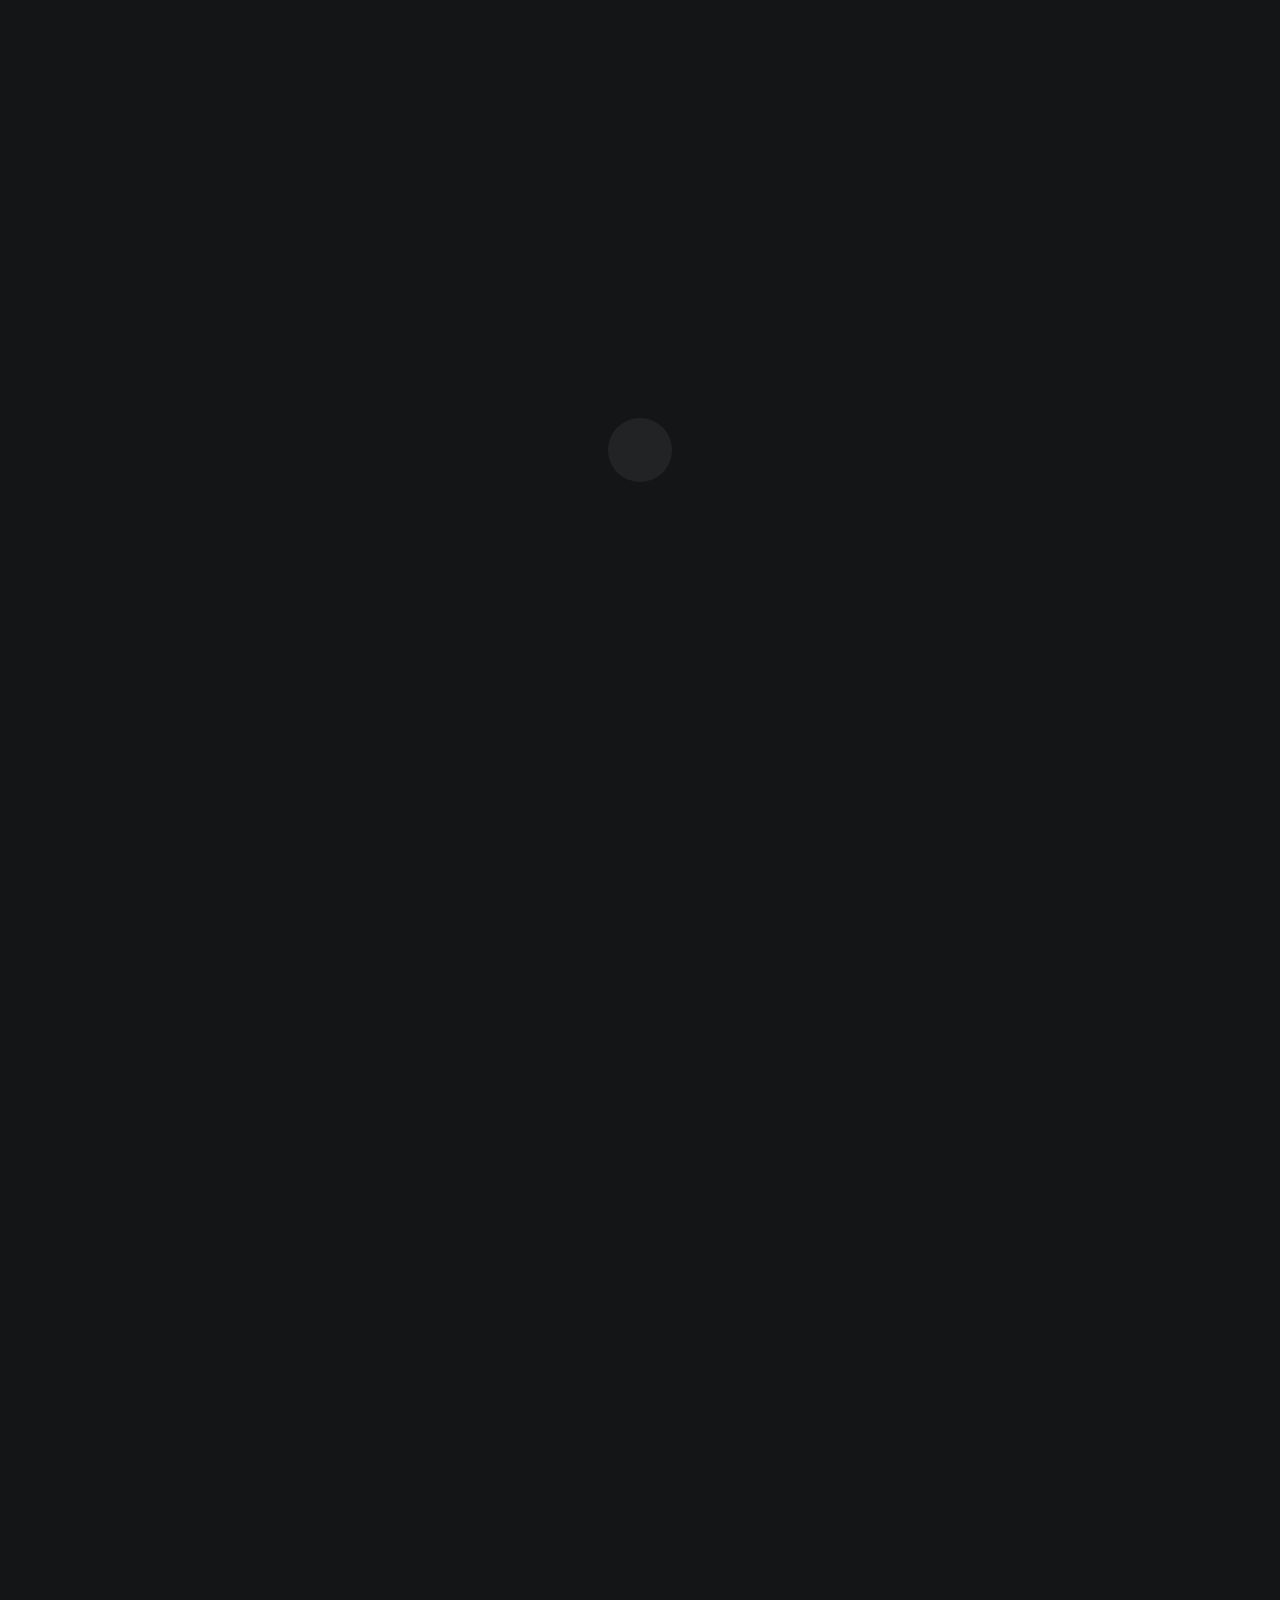
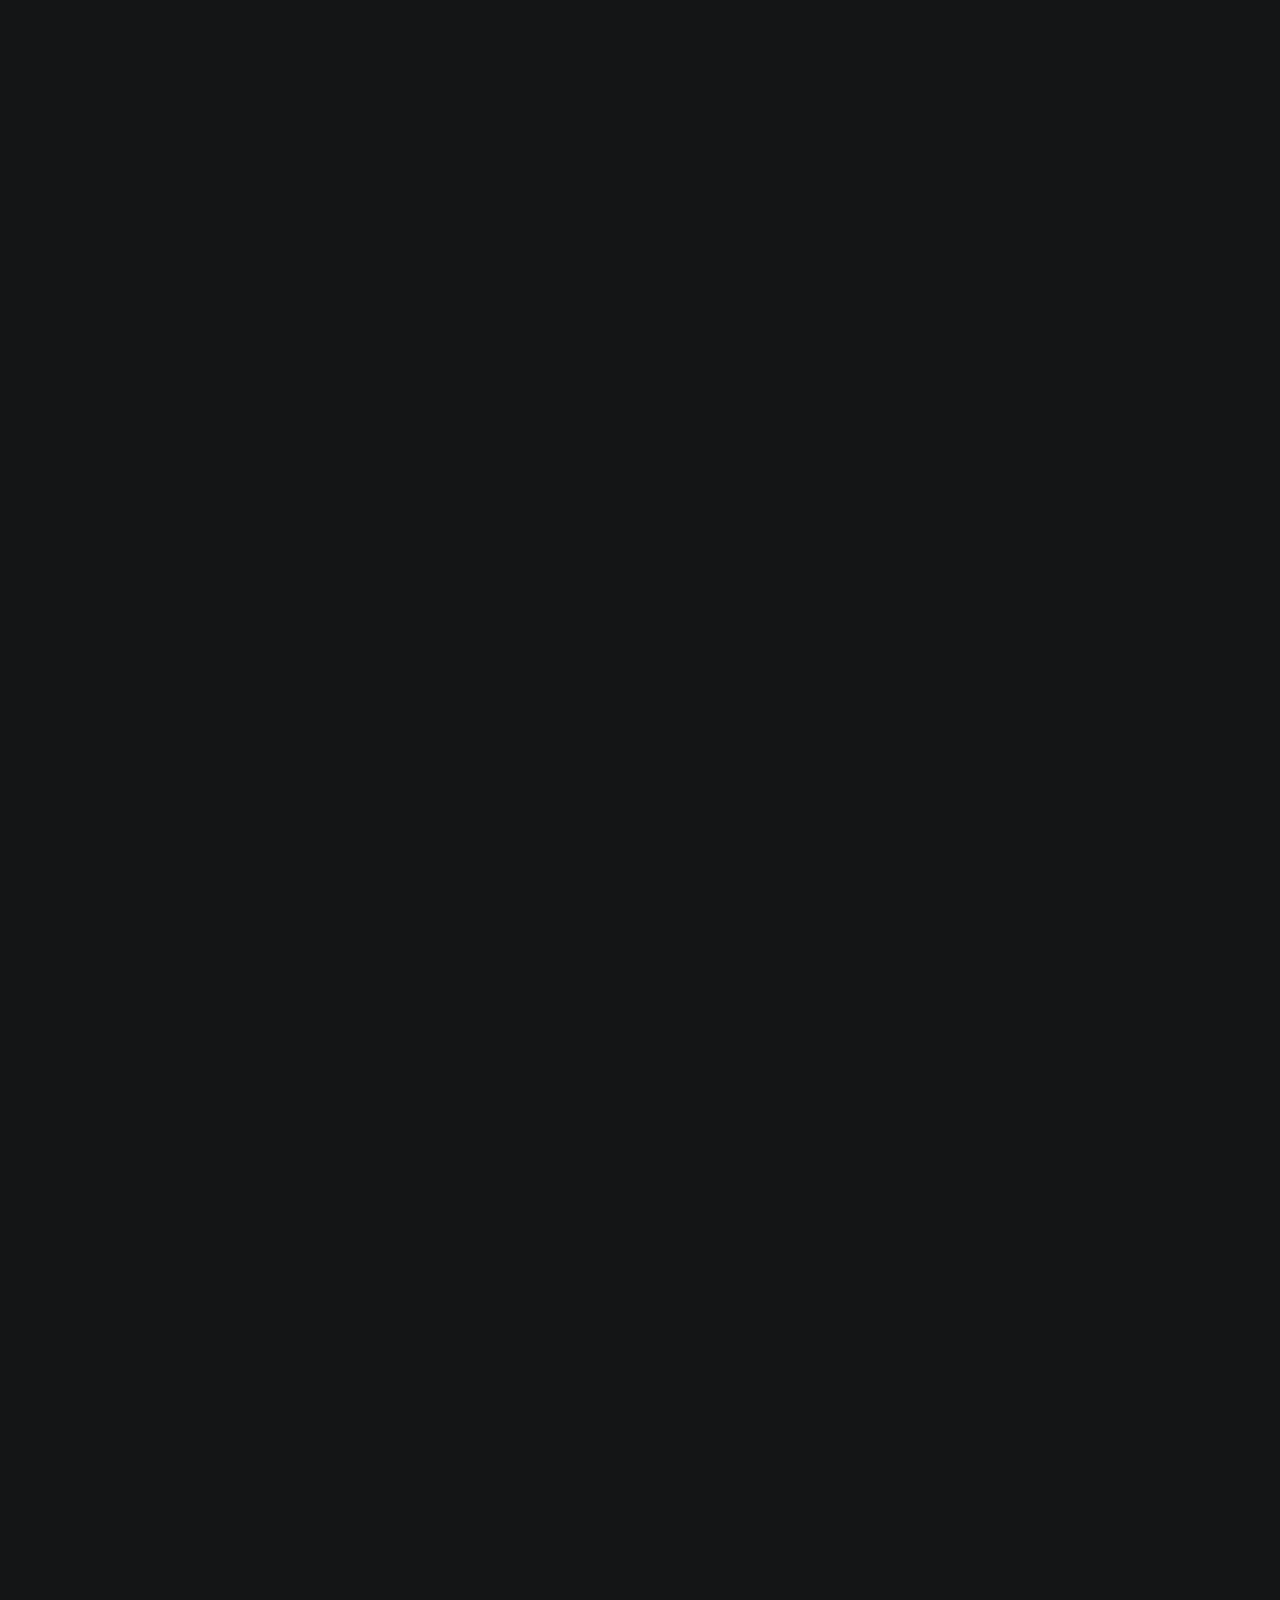
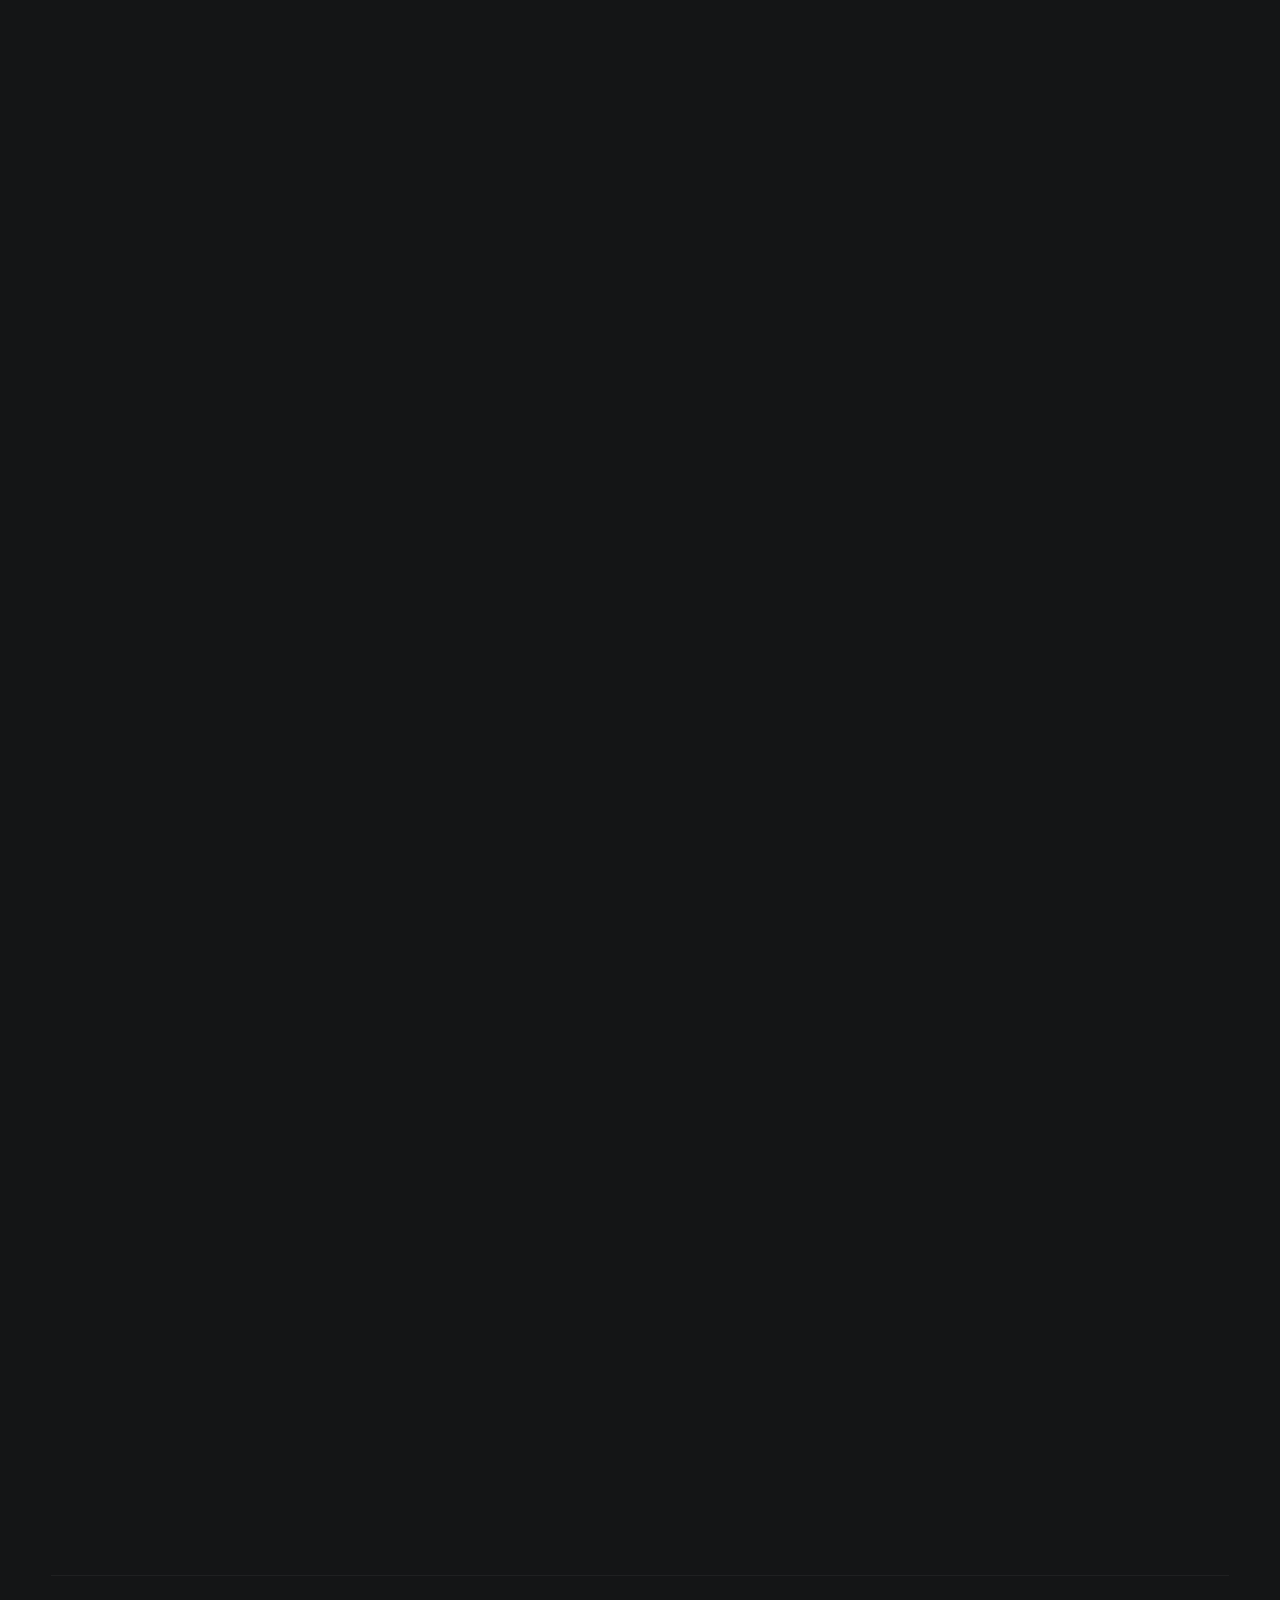
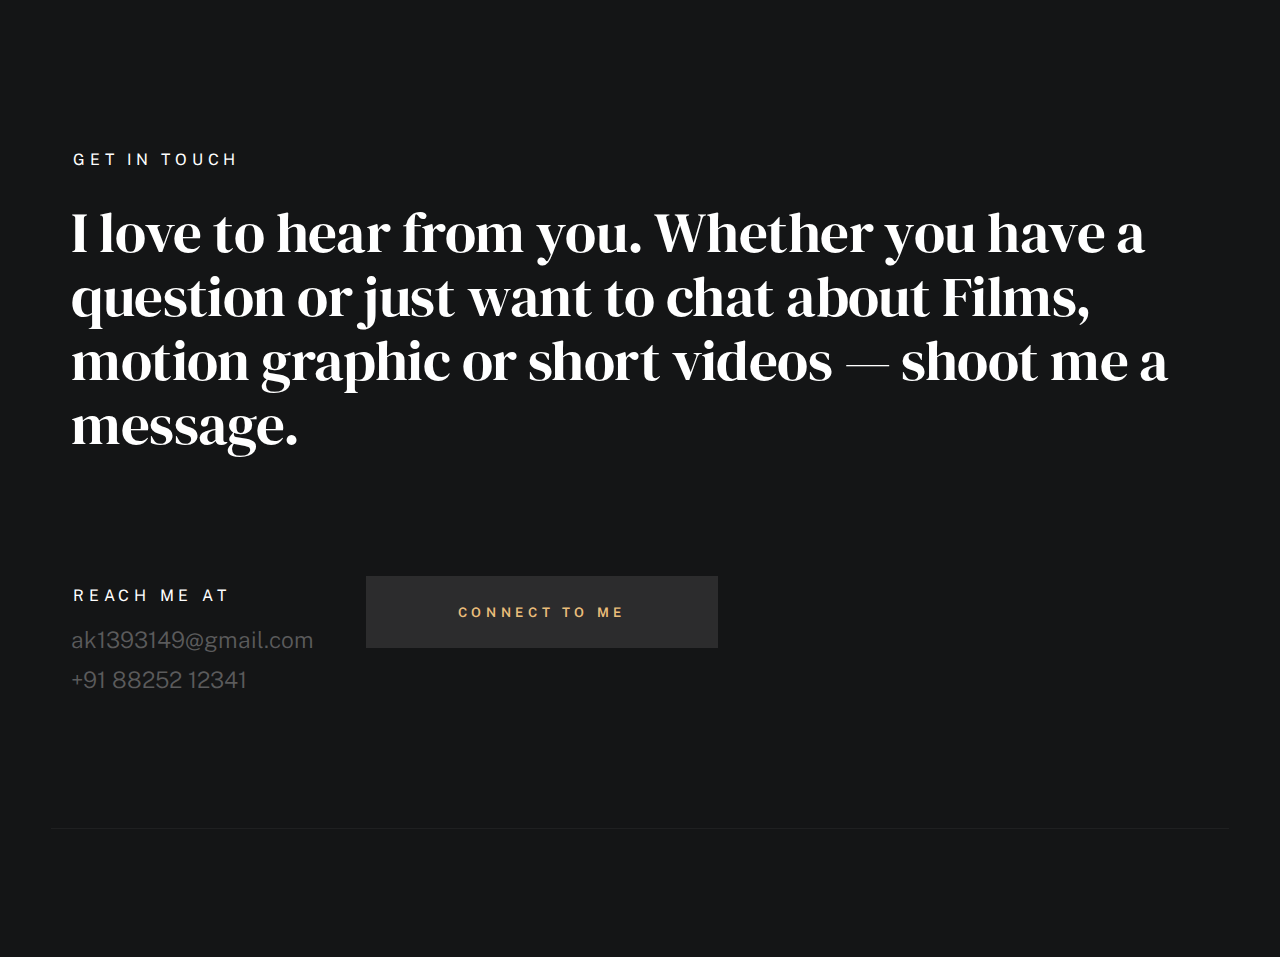
==== index.html @ c3a3ebf2 "Add files via upload" ====
<!DOCTYPE html>
<html class="no-js ss-preload" lang="en">

<head>

    <!--- basic page needs
    ================================================== -->
    <meta charset="utf-8">
    <title>Anand</title>
    <meta name="description" content="">
    <meta name="author" content="">

    <!-- mobile specific metas
    ================================================== -->
    <meta name="viewport" content="width=device-width, initial-scale=1">

    <!-- CSS
    ================================================== -->
    <link rel="stylesheet" href="css/vendor.css">
    <link rel="stylesheet" href="css/styles.css">

    <!-- favicons
    ================================================== -->
    <link rel="apple-touch-icon" sizes="180x180" href="apple-touch-icon.png">
    <link rel="icon" type="image/png" sizes="32x32" href="favicon-32x32.png">
    <link rel="icon" type="image/png" sizes="16x16" href="favicon-16x16.png">
    <link rel="manifest" href="site.webmanifest">

</head>

<body id="top">


    <!-- # preloader
    ================================================== -->
    <div id="preloader">
        <div id="loader">
        </div>
    </div>


    <!-- # page wrap
    ================================================== -->
    <div class="s-pagewrap">

        <div class="circles">
            <span></span>
            <span></span>
            <span></span>
            <span></span>
            <span></span>
        </div>


        <!-- ## site header 
        ================================================== -->
        <header class="s-header">

            <div class="header-mobile">
                <span class="mobile-home-link"><a href="index.html">ANAND.</a></span>
                <a class="mobile-menu-toggle" href="#0"><span>Menu</span></a>
            </div>

            <div class="row wide main-nav-wrap">
                <nav class="column lg-12 main-nav">
                    <ul>
                        <li><a href="index.html" class="home-link">ANAND.</a></li>
                        <li class="current"><a href="#intro" class="smoothscroll">Intro</a></li>
                        <li><a href="#about" class="smoothscroll">About</a></li>
                        <li><a href="#works" class="smoothscroll">Works</a></li>
                        <li><a href="#contact" class="smoothscroll">Let's Connect</a></li>
                    </ul>
                </nav>
            </div>

        </header> <!-- end s-header -->


        <!-- ## main content
        ==================================================- -->
        <main class="s-content">


            <!-- ### intro
            ================================================== -->
            <section id="intro" class="s-intro target-section">
                <DIV style="position: absolute;">
                    <video autoplay loop muted playsinline>
                        <source src="images/website video.mp4" type="video/mp4">
                       
                    </video>
                </DIV>

                <div class="row intro-content wide" style="position: relative; justify-content: center;">

                    <div class="column" style="position: absolute;">

                        <div class="text-pretitle with-line" style="margin-top: -254px; margin-left: -700px;">
                            <h3> Hi</h3>
                        </div>

                        <h1 class="text-huge-title" style="margin-left: -700px;">
                            I am Anand, <br>
                            <p style="font-size: xx-large;">A Video producer
                                based
                                in Delhi.</p>
                        </h1>
                    </div>

                    <ul class="intro-social">
                        <li><a href="https://www.youtube.com/@theflickers3667">Youtube</a></li>

                    </ul>

                </div> <!-- end intro content -->

                <a href="#about" class="intro-scrolldown smoothscroll">
                    <svg width="24" height="24" viewBox="0 0 24 24" xmlns="http://www.w3.org/2000/svg"
                        fill-rule="evenodd" clip-rule="evenodd">
                        <path
                            d="M11 21.883l-6.235-7.527-.765.644 7.521 9 7.479-9-.764-.645-6.236 7.529v-21.884h-1v21.883z" />
                    </svg>
                </a>

            </section> <!-- end s-intro -->


            <!-- ### about
            ================================================== -->
            <section id="about" class="s-about target-section">


                <div class="row about-info wide" data-animate-block>

                    <div class="column lg-6 md-12 about-info__pic-block">
                        <img src="images/Untitled-1.jpg" srcset="images/Untitled-1.jpg 1x, images/Untitled-1@2x.jpg 2x"
                            alt="" class="about-info__pic" data-animate-el>
                    </div>

                    <div class="column lg-6 md-12">
                        <div class="about-info__text">

                            <h2 class="text-pretitle with-line" data-animate-el>
                                About me
                            </h2>
                            <p class="attention-getter" data-animate-el>
                                With 2 years of experience as a Video Editor and Producer, the journey has been one of
                                crafting stories that captivate and inspire. Mastering tools like Adobe Premiere Pro and
                                After Effects,
                                every project becomes an opportunity to blend creativity with precision. From
                                conceptualizing ideas
                                to delivering polished visuals, each step is driven by a passion for storytelling and a
                                commitment to excellence.
                            </p>
                            <a href="https://drive.google.com/file/d/1pNOwMN_e5YkCz4mM98UyvFWpyw26BNhn/view?usp=sharing"
                                class="btn btn--medium u-fullwidth" data-animate-el>Download CV</a>

                        </div>
                    </div>
                </div> <!-- about-info -->


                <div class="row about-expertise" data-animate-block>
                    <div class="column lg-12">

                        <h2 class="text-pretitle" data-animate-el>Expertise</h2>

                        <ul class="skills-list h1" data-animate-el>
                            <li>Visual Design</li>
                            <li>Color Correction & Grading</li>
                            <li>Story narrated visual</li>
                            <li>Trend edits</li>
                            <li>Short-Form edits</li>
                            <li>On Field Experince</li>
                        </ul>

                    </div>
                </div> <!-- end about-expertise -->


                <div class="row about-timelines" data-animate-block>

                    <div class="column lg-6 tab-12">

                        <h2 class="text-pretitle" data-animate-el>
                            Experience
                        </h2>

                        <div class="timeline" data-animate-el>

                            <div class="timeline__block">
                                <div class="timeline__bullet"></div>
                                <div class="timeline__header">
                                    <h4 class="timeline__title">SouthFirst</h3>
                                        <h5 class="timeline__meta">Video Editor</h5>
                                        <p class="timeline__timeframe">2023 - 2024</p>
                                </div>
                                <div class="timeline__desc">
                                    <p>Creative and results-oriented Video Editor and Graphic
                                        Designer with a year of experience crafting engaging
                                        video content using Adobe Premiere Pro, DaVinci
                                        Resolve, and Filmora. Proven ability to edit various video
                                        formats, including interviews, features, documentaries,
                                        trailers, and event teasers. </p>
                                </div>
                            </div>

                            <div class="timeline__block">
                                <div class="timeline__bullet"></div>
                                <div class="timeline__header">
                                    <h4 class="timeline__title">Drone Destination</h4>
                                    <h5 class="timeline__meta">Video Editor</h5>
                                    <p class="timeline__timeframe">2024 - 2025</p>
                                </div>
                                <div class="timeline__desc">
                                    <p>At Drone Destination, I produced video ads focused on
                                        showcasing agricultural drones as essential tools for
                                        modern farming. Through visually compelling stories, I
                                        highlighted the drones, real-world applications, such as
                                        pesticide spraying and crop monitoring, emphasizing
                                        their impact on produvtivity and sustainability in
                                        agriculture.</p>
                                </div>
                            </div>

                        </div> <!-- end timeline -->

                    </div> <!-- end column -->

                    <div class="column lg-6 tab-12">

                        <h2 class="text-pretitle" data-animate-el>
                            Education
                        </h2>

                        <div class="timeline" data-animate-el>

                            <div class="timeline__block">
                                <div class="timeline__bullet"></div>
                                <div class="timeline__header">
                                    <h4 class="timeline__title">Bikaner Technical University</h3>
                                        <h5 class="timeline__meta">B Tech in Electronic & Communication</h5>
                                        <p class="timeline__timeframe">2018-2022</p>
                                </div>
                                <div class="timeline__desc">
                                    <p>Graduated with a B.Tech in Electronics and Communication Engineering from Bikaner
                                        Technical University, blending academic excellence with practical skills for
                                        future tech challenges.</p>
                                </div>
                            </div>
                        </div> <!-- end timeline -->

                    </div> <!-- end column -->


                </div> <!-- end about-timelines -->

            </section> <!-- end s-about -->


            <!-- ### works
            ================================================== -->
            <section id="works" class="s-works target-section">


                <div class="row works-portfolio">

                    <div class="column lg-12" data-animate-block>

                        <h2 class="text-pretitle" data-animate-el>
                            Recent Works
                        </h2>
                        <p class="h1" data-animate-el>
                            Here are some of my favorite projects I have done lately. Feel free to check them out.
                        </p>

                        <ul class="folio-list row block-lg-one-half block-stack-on-1000">

                            <li class="folio-list__item column" data-animate-el>
                                <a class="folio-list__item-link" href="#modal-01">
                                    <div class="folio-list__item-pic">
                                        <img src="images\work-1.jpg"
                                            srcset="images\work-1.jpg 1x, images\work-1.jpg 2x" alt="">
                                    </div>

                                    <div class="folio-list__item-text" >
                                        <div class="folio-list__item-cat">
                                            Marketing Campaign
                                        </div>
                                        <div class="folio-list__item-title">
                                            Delivering Happiness
                                        </div>
                                    </div>
                                </a>
                                <a class="folio-list__proj-link" href="#" title="project link">
                                    <svg width="15" height="15" viewBox="0 0 15 15" fill="none"
                                        xmlns="http://www.w3.org/2000/svg">
                                        <path
                                            d="M8.14645 3.14645C8.34171 2.95118 8.65829 2.95118 8.85355 3.14645L12.8536 7.14645C13.0488 7.34171 13.0488 7.65829 12.8536 7.85355L8.85355 11.8536C8.65829 12.0488 8.34171 12.0488 8.14645 11.8536C7.95118 11.6583 7.95118 11.3417 8.14645 11.1464L11.2929 8H2.5C2.22386 8 2 7.77614 2 7.5C2 7.22386 2.22386 7 2.5 7H11.2929L8.14645 3.85355C7.95118 3.65829 7.95118 3.34171 8.14645 3.14645Z"
                                            fill="currentColor" fill-rule="evenodd" clip-rule="evenodd"></path>
                                    </svg>
                                </a>
                            </li> <!--end folio-list__item -->


                            <li class="folio-list__item column" data-animate-el>
                                <a class="folio-list__item-link" href="#modal-02">
                                    <div class="folio-list__item-pic">
                                        <img src="images/work-2.jpg" srcset="images/work-2.jpg 1x, images/work-2.jpg 2x"
                                            alt="">
                                    </div>

                                    <div class="folio-list__item-text">
                                        <div class="folio-list__item-cat">
                                            Marketing Campaign
                                        </div>
                                        <div class="folio-list__item-title">
                                            Drone Destination For Nation
                                        </div>
                                    </div>
                                </a>
                                <a class="folio-list__proj-link" href="#" title="project link">
                                    <svg width="15" height="15" viewBox="0 0 15 15" fill="none"
                                        xmlns="http://www.w3.org/2000/svg">
                                        <path
                                            d="M8.14645 3.14645C8.34171 2.95118 8.65829 2.95118 8.85355 3.14645L12.8536 7.14645C13.0488 7.34171 13.0488 7.65829 12.8536 7.85355L8.85355 11.8536C8.65829 12.0488 8.34171 12.0488 8.14645 11.8536C7.95118 11.6583 7.95118 11.3417 8.14645 11.1464L11.2929 8H2.5C2.22386 8 2 7.77614 2 7.5C2 7.22386 2.22386 7 2.5 7H11.2929L8.14645 3.85355C7.95118 3.65829 7.95118 3.34171 8.14645 3.14645Z"
                                            fill="currentColor" fill-rule="evenodd" clip-rule="evenodd"></path>
                                    </svg>
                                </a>
                            </li> <!--end folio-list__item -->

                            <li class="folio-list__item column" data-animate-el>
                                <a class="folio-list__item-link" href="#modal-03">
                                    <div class="folio-list__item-pic">
                                        <img src="images/work-5.jpg" srcset="images/work-5.jpg 1x, images/work-5.jpg 2x"
                                            alt="">
                                    </div>

                                    <div class="folio-list__item-text">
                                        <div class="folio-list__item-cat">
                                            Branding
                                        </div>
                                        <div class="folio-list__item-title">
                                            Drone Soccer
                                        </div>
                                    </div>
                                </a>
                                <a class="folio-list__proj-link" href="#" title="project link">
                                    <svg width="15" height="15" viewBox="0 0 15 15" fill="none"
                                        xmlns="http://www.w3.org/2000/svg">
                                        <path
                                            d="M8.14645 3.14645C8.34171 2.95118 8.65829 2.95118 8.85355 3.14645L12.8536 7.14645C13.0488 7.34171 13.0488 7.65829 12.8536 7.85355L8.85355 11.8536C8.65829 12.0488 8.34171 12.0488 8.14645 11.8536C7.95118 11.6583 7.95118 11.3417 8.14645 11.1464L11.2929 8H2.5C2.22386 8 2 7.77614 2 7.5C2 7.22386 2.22386 7 2.5 7H11.2929L8.14645 3.85355C7.95118 3.65829 7.95118 3.34171 8.14645 3.14645Z"
                                            fill="currentColor" fill-rule="evenodd" clip-rule="evenodd"></path>
                                    </svg>
                                </a>
                            </li> <!--end folio-list__item -->

                            <li class="folio-list__item column" data-animate-el>
                                <a class="folio-list__item-link" href="#modal-04">
                                    <div class="folio-list__item-pic">
                                        <img src="images/work-7.jpg" srcset="images/work-7.jpg 1x, images/work-7.jpg 2x"
                                            alt="">
                                    </div>

                                    <div class="folio-list__item-text">
                                        <div class="folio-list__item-cat">
                                            Campaign
                                        </div>
                                        <div class="folio-list__item-title">
                                            A Day in life of Drone Pilot
                                        </div>
                                    </div>
                                </a>
                                <a class="folio-list__proj-link" href="#" title="project link">
                                    <svg width="15" height="15" viewBox="0 0 15 15" fill="none"
                                        xmlns="http://www.w3.org/2000/svg">
                                        <path
                                            d="M8.14645 3.14645C8.34171 2.95118 8.65829 2.95118 8.85355 3.14645L12.8536 7.14645C13.0488 7.34171 13.0488 7.65829 12.8536 7.85355L8.85355 11.8536C8.65829 12.0488 8.34171 12.0488 8.14645 11.8536C7.95118 11.6583 7.95118 11.3417 8.14645 11.1464L11.2929 8H2.5C2.22386 8 2 7.77614 2 7.5C2 7.22386 2.22386 7 2.5 7H11.2929L8.14645 3.85355C7.95118 3.65829 7.95118 3.34171 8.14645 3.14645Z"
                                            fill="currentColor" fill-rule="evenodd" clip-rule="evenodd"></path>
                                    </svg>
                                </a>
                            </li> <!--end folio-list__item -->

                            <li class="folio-list__item column" data-animate-el>
                                <a class="folio-list__item-link" href="#modal-05">
                                    <div class="folio-list__item-pic">
                                        <img src="images\Youtube-Thumbnail.png"
                                            srcset="images\Youtube-Thumbnail.png 1x, images\Youtube-Thumbnail@2x.png 2x"
                                            alt="">
                                    </div>

                                    <div class="folio-list__item-text">
                                        <div class="folio-list__item-cat">
                                            Branding
                                        </div>
                                        <div class="folio-list__item-title">
                                            Drone As A Service
                                        </div>
                                    </div>
                                </a>
                                <a class="folio-list__proj-link" href="#" title="project link">
                                    <svg width="15" height="15" viewBox="0 0 15 15" fill="none"
                                        xmlns="http://www.w3.org/2000/svg">
                                        <path
                                            d="M8.14645 3.14645C8.34171 2.95118 8.65829 2.95118 8.85355 3.14645L12.8536 7.14645C13.0488 7.34171 13.0488 7.65829 12.8536 7.85355L8.85355 11.8536C8.65829 12.0488 8.34171 12.0488 8.14645 11.8536C7.95118 11.6583 7.95118 11.3417 8.14645 11.1464L11.2929 8H2.5C2.22386 8 2 7.77614 2 7.5C2 7.22386 2.22386 7 2.5 7H11.2929L8.14645 3.85355C7.95118 3.65829 7.95118 3.34171 8.14645 3.14645Z"
                                            fill="currentColor" fill-rule="evenodd" clip-rule="evenodd"></path>
                                    </svg>
                                </a>
                            </li> <!--end folio-list__item -->

                            <li class="folio-list__item column" data-animate-el>
                                <a class="folio-list__item-link" href="#modal-06">
                                    <div class="folio-list__item-pic">
                                        <img src="images\9sgfTWLQNeM-HD.jpg"
                                            srcset="images\9sgfTWLQNeM-HD.jpg 1x, images\9sgfTWLQNeM-HD@2x.jpg 2x"
                                            alt="">
                                    </div>

                                    <div class="folio-list__item-text">
                                        <div class="folio-list__item-cat">
                                            Event
                                        </div>
                                        <div class="folio-list__item-title">
                                            Dakshin Dialogue
                                        </div>
                                    </div>
                                </a>
                                <a class="folio-list__proj-link" href="#" title="project link">
                                    <svg width="15" height="15" viewBox="0 0 15 15" fill="none"
                                        xmlns="http://www.w3.org/2000/svg">
                                        <path
                                            d="M8.14645 3.14645C8.34171 2.95118 8.65829 2.95118 8.85355 3.14645L12.8536 7.14645C13.0488 7.34171 13.0488 7.65829 12.8536 7.85355L8.85355 11.8536C8.65829 12.0488 8.34171 12.0488 8.14645 11.8536C7.95118 11.6583 7.95118 11.3417 8.14645 11.1464L11.2929 8H2.5C2.22386 8 2 7.77614 2 7.5C2 7.22386 2.22386 7 2.5 7H11.2929L8.14645 3.85355C7.95118 3.65829 7.95118 3.34171 8.14645 3.14645Z"
                                            fill="currentColor" fill-rule="evenodd" clip-rule="evenodd"></path>
                                    </svg>
                                </a>
                            </li> <!--end folio-list__item -->

                        </ul> <!-- end folio-list -->

                    </div> <!-- end column -->


                    <!-- Modal Templates Popup
                    -------------------------------------------- -->
                    <div id="modal-01" hidden>
                        <div class="modal-popup">
                            <iframe width="680" height="400"
                                src="https://www.youtube.com/embed/qj01UfMies8?si=K8HGJIHTJq2I_jTQ"
                                title="YouTube video player" frameborder="0"
                                allow="accelerometer; autoplay; clipboard-write; encrypted-media; gyroscope; picture-in-picture; web-share"
                                referrerpolicy="strict-origin-when-cross-origin" allowfullscreen></iframe>

                            <div class="modal-popup__desc">
                                <h5>Delivering Happiness</h5>
                                <p>A glimpse into the challenges and daily struggles faced by drone pilots, from
                                    navigating tough terrains to ensuring precise operations while managing high
                                    expectations in the field.</p>

                            </div>


                        </div>
                    </div> <!-- end modal -->

                    <div id="modal-02" hidden>
                        <div class="modal-popup">
                            <iframe width="680" height="400"
                                src="https://www.youtube.com/embed/IWspkZFmJpk?si=AS71inFYf1FEcQk-"
                                title="YouTube video player" frameborder="0"
                                allow="accelerometer; autoplay; clipboard-write; encrypted-media; gyroscope; picture-in-picture; web-share"
                                referrerpolicy="strict-origin-when-cross-origin" allowfullscreen></iframe>

                            <div class="modal-popup__desc">
                                <h5>Drone Destination for nation</h5>
                                <p>Showcasing the services offered by Drone Destination, including drone spraying,
                                    mapping, and other industry applications using advanced drone technology.</p>
                                <ul class="modal-popup__cat">

                                </ul>
                            </div>


                        </div>
                    </div> <!-- end modal -->

                    <div id="modal-03" hidden>
                        <div class="modal-popup">
                            <iframe width="666" height="400"
                                src="https://www.youtube.com/embed/QzObsvUPhao?si=-vImqeY_A4L1MFry"
                                title="YouTube video player" frameborder="0"
                                allow="accelerometer; autoplay; clipboard-write; encrypted-media; gyroscope; picture-in-picture; web-share"
                                referrerpolicy="strict-origin-when-cross-origin" allowfullscreen></iframe>

                            <div class="modal-popup__desc">
                                <h5>Drone Soccer</h5>
                                <p>An introduction to drone soccer, a thrilling fusion of technology and sport where
                                    players pilot drones to compete in high-energy matches, combining skill, strategy,
                                    and innovation.</p>
                                <ul class="modal-popup__cat">

                                </ul>
                            </div>


                        </div>
                    </div> <!-- end modal -->

                    <div id="modal-04" hidden>
                        <div class="modal-popup">
                            <iframe width="680" height="400"
                                src="https://www.youtube.com/embed/P3LfGLjENaY?si=kN7FemUQbqdZZh46"
                                title="YouTube video player" frameborder="0"
                                allow="accelerometer; autoplay; clipboard-write; encrypted-media; gyroscope; picture-in-picture; web-share"
                                referrerpolicy="strict-origin-when-cross-origin" allowfullscreen></iframe>

                            <div class="modal-popup__desc">
                                <h5>A Day in a life of Drone Pilot</h5>
                                <p>A testimonial from a drone pilot, sharing their experiences, insights, and the impact
                                    of drone technology on their work and professional growth.</p>
                                <ul class="modal-popup__cat">

                                </ul>
                            </div>

                            <a href="https://www.behance.net/" class="modal-popup__details">Project link</a>
                        </div>
                    </div> <!-- end modal -->

                    <div id="modal-05" hidden>
                        <div class="modal-popup">

                            <iframe width="680"
                                src="https://drive.google.com/file/d/1Dz0Vs3dAZ1tOgmxb8ZimrnYjg-tjRcDU/preview"
                                width="640" height="480" allow="autoplay"></iframe>

                            <div class="modal-popup__desc">
                                <h5>Drone As A Service</h5>
                                <p>An overview of Drone as a Service (DaaS), highlighting its role in providing scalable
                                    drone solutions for industries such as agriculture, infrastructure, and logistics
                                    through on-demand drone operations and data services.</p>
                                <ul class="modal-popup__cat">

                                </ul>
                            </div>


                        </div>
                    </div> <!-- end modal -->

                    <div id="modal-06" hidden>
                        <div class="modal-popup">
                            <iframe width="680" height="400"
                                src="https://www.youtube.com/embed/9sgfTWLQNeM?si=iGHq1jE9bOVcG290"
                                title="YouTube video player" frameborder="0"
                                allow="accelerometer; autoplay; clipboard-write; encrypted-media; gyroscope; picture-in-picture; web-share"
                                referrerpolicy="strict-origin-when-cross-origin" allowfullscreen></iframe>

                            <div class="modal-popup__desc">
                                <h5>Dakshin Dialogues</h5>
                                <p>Dakshin Dialogues by South First is a platform fostering meaningful conversations on
                                    pressing issues in South India, featuring insights from experts, thought leaders,
                                    and stakeholders across various domains.</p>
                                <ul class="modal-popup__cat">
                                    <li>Branding</li>
                                    <li>Product Design</li>
                                </ul>
                            </div>

                            
                        </div>
                    </div> <!-- end modal -->

                </div> <!-- end works-portfolio -->


                <div class="row testimonials">
                    <div class="column lg-12" data-animate-block>

                        <div class="swiper-container testimonial-slider" data-animate-el>

                            <div class="swiper-wrapper">

                                <div class="testimonial-slider__slide swiper-slide">
                                    <div class="testimonial-slider__author" style="width: 425px;">
                                        <img style="height: 180px; width: 190px; margin-left: 100px;"
                                            src="images/The-south-First-Logo-South-First (1).png" alt="Author image"
                                            class="testimonial-slider__avatar">

                                    </div>

                                </div> <!-- end testimonial-slider__slide -->

                                <div class="testimonial-slider__slide swiper-slide">
                                    <div style="height: 257px; width: 411px;" class="testimonial-slider__author">
                                        <img style="height: 257px; width: 250px; margin-top: -43px; margin-left: 100px;"
                                            src="images\DD Everything Drones-03.png" alt="Author image"
                                            class="testimonial-slider__avatar">
                                    </div>
                                </div>
                            </div>
                            </div>
                    </div></div>



            </section> <!-- end s-works -->


            <!-- ### contact
            ================================================== -->
            <section id="contact" class="s-contact target-section">

                <div class="row contact-top">
                    <div class="column lg-12">
                        <h2 class="text-pretitle">
                            Get In Touch
                        </h2>

                        <p class="h1">
                            I love to hear from you.
                            Whether you have a question or just
                            want to chat about Films, motion graphic or short videos — shoot me a message.
                        </p>
                    </div>
                </div> <!-- end contact-top -->

                <div class="row contact-bottom">
                    <div class="column lg-3 md-5 tab-6 stack-on-550 contact-block">
                        <h3 class="text-pretitle">Reach me at</h3>
                        <p class="contact-links">
                            <a href="mailto:ak1393149@gmail.com" class="mailtoui">ak1393149@gmail.com</a> <br>
                            <a href="tel:+91 88252 12341">+91 88252 12341</a>
                        </p>
                    </div>
                    <div class="column lg-4 md-12 contact-block">
                        <a href="mailto:ak1393149@gmail.com"
                            class="mailtoui btn btn--medium u-fullwidth contact-btn">Connect to me</a>
                    </div>
                </div> <!-- end contact-bottom -->

            </section> <!-- end contact -->

        </main> <!-- end s-content -->


        <!-- ## footer
        ================================================== -->
        <footer class="s-footer">


            <div class="ss-go-top">
                <a class="smoothscroll" title="Back to Top" href="#top">
                    <svg xmlns="http://www.w3.org/2000/svg" viewBox="0 0 24 24" fill-rule="evenodd" clip-rule="evenodd">
                        <path
                            d="M11 2.206l-6.235 7.528-.765-.645 7.521-9 7.479 9-.764.646-6.236-7.53v21.884h-1v-21.883z" />
                    </svg>
                </a>
            </div>
    </div>

    </footer> <!-- end s-footer -->

    </div> <!-- end -s-pagewrap -->


    <!-- Java Script
    ================================================== -->
    <script src="js/plugins.js"></script>
    <script src="js/main.js"></script>

</body>

</html>
---- css/vendor.css ----
/* ===================================================================
 * Theme Third-party Stylesheets
 * Template Ver. 1.0.0
 * 02-16-2021
 * -------------------------------------------------------------------
 *
 * TOC:
 * 
 * # PrismJS 1.20.0
 * # Swiper 6.4.5
 * # Basiclightbox
 * 
 * ------------------------------------------------------------------- */



/* ===================================================================
 * # PrismJS 1.20.0
 *   https://prismjs.com/download.html#themes=prism-tomorrow&languages=markup+css+clike+javascript+markup-templating+php
 *   
 *   prism.js tomorrow night eighties for JavaScript, CoffeeScript, CSS and HTML
 *   Based on https://github.com/chriskempson/tomorrow-theme
 *   @author Rose Pritchard
 * ------------------------------------------------------------------- */

code[class*="language-"],
pre[class*="language-"] {
    color           : #ccc;
    background      : none;
    font-family     : var(--font-mono);
    font-size       : calc(var(--text-size) * 0.9444);
    text-align      : left;
    white-space     : pre;
    word-spacing    : normal;
    word-break      : normal;
    word-wrap       : normal;
    line-height     : var(--vspace-1);
    -moz-tab-size   : 4;
    -o-tab-size     : 4;
    tab-size        : 4;
    -webkit-hyphens : none;
    -moz-hyphens    : none;
    -ms-hyphens     : none;
    hyphens         : none;
}

/* Code blocks */

pre[class*="language-"] {
    padding  : var(--vspace-0_5) 0 var(--vspace-1);
    margin   : 0;
    overflow : auto;
}

:not(pre)>code[class*="language-"],
pre[class*="language-"] {
    background : #2d2d2d;
}

/* Inline code */

:not(pre)>code[class*="language-"] {
    padding     : .1em;
    white-space : normal;
}

.token.comment,
.token.block-comment,
.token.prolog,
.token.doctype,
.token.cdata {
    color : #999;
}

.token.punctuation {
    color : #ccc;
}

.token.tag,
.token.attr-name,
.token.namespace,
.token.deleted {
    color : #e2777a;
}

.token.function-name {
    color : #6196cc;
}

.token.boolean,
.token.number,
.token.function {
    color : #f08d49;
}

.token.property,
.token.class-name,
.token.constant,
.token.symbol {
    color : #f8c555;
}

.token.selector,
.token.important,
.token.atrule,
.token.keyword,
.token.builtin {
    color : #cc99cd;
}

.token.string,
.token.char,
.token.attr-value,
.token.regex,
.token.variable {
    color : #7ec699;
}

.token.operator,
.token.entity,
.token.url {
    color : #67cdcc;
}

.token.important,
.token.bold {
    font-weight : bold;
}

.token.italic {
    font-style : italic;
}

.token.entity {
    cursor : help;
}

.token.inserted {
    color : green;
}



/* ===================================================================
 * # Swiper 6.4.5
 *   Most modern mobile touch slider and framework with hardware accelerated transitions
 *   https://swiperjs.com
 *
 *   Copyright 2014-2020 Vladimir Kharlampidi
 *
 *   Released under the MIT License
 *
 *   Released on: December 18, 2020
 * ------------------------------------------------------------------- */

@font-face {
    font-family : "swiper-icons";
    src         : url("data:application/font-woff;charset=utf-8;base64, [base64]//wADZ2x5ZgAAAywAAADMAAAD2MHtryVoZWFkAAABbAAAADAAAAA2E2+eoWhoZWEAAAGcAAAAHwAAACQC9gDzaG10eAAAAigAAAAZAAAArgJkABFsb2NhAAAC0AAAAFoAAABaFQAUGG1heHAAAAG8AAAAHwAAACAAcABAbmFtZQAAA/gAAAE5AAACXvFdBwlwb3N0AAAFNAAAAGIAAACE5s74hXjaY2BkYGAAYpf5Hu/j+W2+MnAzMYDAzaX6QjD6/4//Bxj5GA8AuRwMYGkAPywL13jaY2BkYGA88P8Agx4j+/8fQDYfA1AEBWgDAIB2BOoAeNpjYGRgYNBh4GdgYgABEMnIABJzYNADCQAACWgAsQB42mNgYfzCOIGBlYGB0YcxjYGBwR1Kf2WQZGhhYGBiYGVmgAFGBiQQkOaawtDAoMBQxXjg/wEGPcYDDA4wNUA2CCgwsAAAO4EL6gAAeNpj2M0gyAACqxgGNWBkZ2D4/wMA+xkDdgAAAHjaY2BgYGaAYBkGRgYQiAHyGMF8FgYHIM3DwMHABGQrMOgyWDLEM1T9/w8UBfEMgLzE////P/5//f/V/xv+r4eaAAeMbAxwIUYmIMHEgKYAYjUcsDAwsLKxc3BycfPw8jEQA/[base64]/uznmfPFBNODM2K7MTQ45YEAZqGP81AmGGcF3iPqOop0r1SPTaTbVkfUe4HXj97wYE+yNwWYxwWu4v1ugWHgo3S1XdZEVqWM7ET0cfnLGxWfkgR42o2PvWrDMBSFj/IHLaF0zKjRgdiVMwScNRAoWUoH78Y2icB/yIY09An6AH2Bdu/UB+yxopYshQiEvnvu0dURgDt8QeC8PDw7Fpji3fEA4z/PEJ6YOB5hKh4dj3EvXhxPqH/SKUY3rJ7srZ4FZnh1PMAtPhwP6fl2PMJMPDgeQ4rY8YT6Gzao0eAEA409DuggmTnFnOcSCiEiLMgxCiTI6Cq5DZUd3Qmp10vO0LaLTd2cjN4fOumlc7lUYbSQcZFkutRG7g6JKZKy0RmdLY680CDnEJ+UMkpFFe1RN7nxdVpXrC4aTtnaurOnYercZg2YVmLN/d/gczfEimrE/fs/bOuq29Zmn8tloORaXgZgGa78yO9/cnXm2BpaGvq25Dv9S4E9+5SIc9PqupJKhYFSSl47+Qcr1mYNAAAAeNptw0cKwkAAAMDZJA8Q7OUJvkLsPfZ6zFVERPy8qHh2YER+3i/BP83vIBLLySsoKimrqKqpa2hp6+jq6RsYGhmbmJqZSy0sraxtbO3sHRydnEMU4uR6yx7JJXveP7WrDycAAAAAAAH//wACeNpjYGRgYOABYhkgZgJCZgZNBkYGLQZtIJsFLMYAAAw3ALgAeNolizEKgDAQBCchRbC2sFER0YD6qVQiBCv/H9ezGI6Z5XBAw8CBK/m5iQQVauVbXLnOrMZv2oLdKFa8Pjuru2hJzGabmOSLzNMzvutpB3N42mNgZGBg4GKQYzBhYMxJLMlj4GBgAYow/P/PAJJhLM6sSoWKfWCAAwDAjgbRAAB42mNgYGBkAIIbCZo5IPrmUn0hGA0AO8EFTQAA") format("woff");
    font-weight : 400;
    font-style  : normal;
}

:root {
    --swiper-theme-color : #007aff;
}

.swiper-container {
    margin-left  : auto;
    margin-right : auto;
    position     : relative;
    overflow     : hidden;
    list-style   : none;
    padding      : 0;
    /* Fix of Webkit flickering */
    z-index      : 1;
}

.swiper-container-vertical>.swiper-wrapper {
    flex-direction : column;
}

.swiper-wrapper {
    position            : relative;
    width               : 100%;
    height              : 100%;
    z-index             : 1;
    display             : flex;
    transition-property : transform;
    box-sizing          : content-box;
}

.swiper-container-android .swiper-slide,
.swiper-wrapper {
    transform : translate3d(0px, 0, 0);
}

.swiper-container-multirow>.swiper-wrapper {
    flex-wrap : wrap;
}

.swiper-container-multirow-column>.swiper-wrapper {
    flex-wrap      : wrap;
    flex-direction : column;
}

.swiper-container-free-mode>.swiper-wrapper {
    transition-timing-function : ease-out;
    margin                     : 0 auto;
}

.swiper-slide {
    flex-shrink         : 0;
    width               : 100%;
    height              : 100%;
    position            : relative;
    transition-property : transform;
}

.swiper-slide-invisible-blank {
    visibility : hidden;
}

/* Auto Height */

.swiper-container-autoheight,
.swiper-container-autoheight .swiper-slide {
    height : auto;
}

.swiper-container-autoheight .swiper-wrapper {
    align-items         : flex-start;
    transition-property : transform, height;
}

/* 3D Effects */

.swiper-container-3d {
    perspective : 1200px;
}

.swiper-container-3d .swiper-wrapper,
.swiper-container-3d .swiper-slide,
.swiper-container-3d .swiper-slide-shadow-left,
.swiper-container-3d .swiper-slide-shadow-right,
.swiper-container-3d .swiper-slide-shadow-top,
.swiper-container-3d .swiper-slide-shadow-bottom,
.swiper-container-3d .swiper-cube-shadow {
    transform-style : preserve-3d;
}

.swiper-container-3d .swiper-slide-shadow-left,
.swiper-container-3d .swiper-slide-shadow-right,
.swiper-container-3d .swiper-slide-shadow-top,
.swiper-container-3d .swiper-slide-shadow-bottom {
    position       : absolute;
    left           : 0;
    top            : 0;
    width          : 100%;
    height         : 100%;
    pointer-events : none;
    z-index        : 10;
}

.swiper-container-3d .swiper-slide-shadow-left {
    background-image : linear-gradient(to left, rgba(0, 0, 0, 0.5), rgba(0, 0, 0, 0));
}

.swiper-container-3d .swiper-slide-shadow-right {
    background-image : linear-gradient(to right, rgba(0, 0, 0, 0.5), rgba(0, 0, 0, 0));
}

.swiper-container-3d .swiper-slide-shadow-top {
    background-image : linear-gradient(to top, rgba(0, 0, 0, 0.5), rgba(0, 0, 0, 0));
}

.swiper-container-3d .swiper-slide-shadow-bottom {
    background-image : linear-gradient(to bottom, rgba(0, 0, 0, 0.5), rgba(0, 0, 0, 0));
}

/* CSS Mode */

.swiper-container-css-mode>.swiper-wrapper {
    overflow           : auto;
    scrollbar-width    : none;
    /* For Firefox */
    -ms-overflow-style : none;
    /* For Internet Explorer and Edge */
}

.swiper-container-css-mode>.swiper-wrapper::-webkit-scrollbar {
    display : none;
}

.swiper-container-css-mode>.swiper-wrapper>.swiper-slide {
    scroll-snap-align : start start;
}

.swiper-container-horizontal.swiper-container-css-mode>.swiper-wrapper {
    scroll-snap-type : x mandatory;
}

.swiper-container-vertical.swiper-container-css-mode>.swiper-wrapper {
    scroll-snap-type : y mandatory;
}

:root {
    --swiper-navigation-size   : 44px;
    /*
    --swiper-navigation-color  : var(--swiper-theme-color);
    */
}

.swiper-button-prev,
.swiper-button-next {
    position        : absolute;
    top             : 50%;
    width           : calc(var(--swiper-navigation-size) / 44 * 27);
    height          : var(--swiper-navigation-size);
    margin-top      : calc(-1 * var(--swiper-navigation-size) / 2);
    z-index         : 10;
    cursor          : pointer;
    display         : flex;
    align-items     : center;
    justify-content : center;
    color           : var(--swiper-navigation-color, var(--swiper-theme-color));
}

.swiper-button-prev.swiper-button-disabled,
.swiper-button-next.swiper-button-disabled {
    opacity        : 0.35;
    cursor         : auto;
    pointer-events : none;
}

.swiper-button-prev:after,
.swiper-button-next:after {
    font-family    : swiper-icons;
    font-size      : var(--swiper-navigation-size);
    text-transform : none !important;
    letter-spacing : 0;
    text-transform : none;
    font-variant   : initial;
    line-height    : 1;
}

.swiper-button-prev,
.swiper-container-rtl .swiper-button-next {
    left  : 10px;
    right : auto;
}

.swiper-button-prev:after,
.swiper-container-rtl .swiper-button-next:after {
    content : "prev";
}

.swiper-button-next,
.swiper-container-rtl .swiper-button-prev {
    right : 10px;
    left  : auto;
}

.swiper-button-next:after,
.swiper-container-rtl .swiper-button-prev:after {
    content : "next";
}

.swiper-button-prev.swiper-button-white,
.swiper-button-next.swiper-button-white {
    --swiper-navigation-color : #ffffff;
}

.swiper-button-prev.swiper-button-black,
.swiper-button-next.swiper-button-black {
    --swiper-navigation-color : #000000;
}

.swiper-button-lock {
    display : none;
}

:root {
    /*
    --swiper-pagination-color: var(--swiper-theme-color);
    */
}

.swiper-pagination {
    position   : absolute;
    text-align : center;
    transition : 300ms opacity;
    transform  : translate3d(0, 0, 0);
    z-index    : 10;
}

.swiper-pagination.swiper-pagination-hidden {
    opacity : 0;
}

/* Common Styles */

.swiper-pagination-fraction,
.swiper-pagination-custom,
.swiper-container-horizontal>.swiper-pagination-bullets {
    bottom : 10px;
    left   : 0;
    width  : 100%;
}

/* Bullets */

.swiper-pagination-bullets-dynamic {
    overflow  : hidden;
    font-size : 0;
}

.swiper-pagination-bullets-dynamic .swiper-pagination-bullet {
    transform : scale(0.33);
    position  : relative;
}

.swiper-pagination-bullets-dynamic .swiper-pagination-bullet-active {
    transform : scale(1);
}

.swiper-pagination-bullets-dynamic .swiper-pagination-bullet-active-main {
    transform : scale(1);
}

.swiper-pagination-bullets-dynamic .swiper-pagination-bullet-active-prev {
    transform : scale(0.66);
}

.swiper-pagination-bullets-dynamic .swiper-pagination-bullet-active-prev-prev {
    transform : scale(0.33);
}

.swiper-pagination-bullets-dynamic .swiper-pagination-bullet-active-next {
    transform : scale(0.66);
}

.swiper-pagination-bullets-dynamic .swiper-pagination-bullet-active-next-next {
    transform : scale(0.33);
}

.swiper-pagination-bullet {
    width         : 8px;
    height        : 8px;
    display       : inline-block;
    border-radius : 100%;
    background    : #000;
    opacity       : 0.2;
}

button.swiper-pagination-bullet {
    border             : none;
    margin             : 0;
    padding            : 0;
    box-shadow         : none;
    -webkit-appearance : none;
    -moz-appearance    : none;
    appearance         : none;
}

.swiper-pagination-clickable .swiper-pagination-bullet {
    cursor : pointer;
}

.swiper-pagination-bullet-active {
    opacity    : 1;
    background : var(--swiper-pagination-color, var(--swiper-theme-color));
}

.swiper-container-vertical>.swiper-pagination-bullets {
    right     : 10px;
    top       : 50%;
    transform : translate3d(0px, -50%, 0);
}

.swiper-container-vertical>.swiper-pagination-bullets .swiper-pagination-bullet {
    margin  : 6px 0;
    display : block;
}

.swiper-container-vertical>.swiper-pagination-bullets.swiper-pagination-bullets-dynamic {
    top       : 50%;
    transform : translateY(-50%);
    width     : 8px;
}

.swiper-container-vertical>.swiper-pagination-bullets.swiper-pagination-bullets-dynamic .swiper-pagination-bullet {
    display    : inline-block;
    transition : 200ms transform, 200ms top;
}

.swiper-container-horizontal>.swiper-pagination-bullets .swiper-pagination-bullet {
    margin : 0 4px;
}

.swiper-container-horizontal>.swiper-pagination-bullets.swiper-pagination-bullets-dynamic {
    left        : 50%;
    transform   : translateX(-50%);
    white-space : nowrap;
}

.swiper-container-horizontal>.swiper-pagination-bullets.swiper-pagination-bullets-dynamic .swiper-pagination-bullet {
    transition : 200ms transform, 200ms left;
}

.swiper-container-horizontal.swiper-container-rtl>.swiper-pagination-bullets-dynamic .swiper-pagination-bullet {
    transition : 200ms transform, 200ms right;
}

/* Progress */

.swiper-pagination-progressbar {
    background : rgba(0, 0, 0, 0.25);
    position   : absolute;
}

.swiper-pagination-progressbar .swiper-pagination-progressbar-fill {
    background       : var(--swiper-pagination-color, var(--swiper-theme-color));
    position         : absolute;
    left             : 0;
    top              : 0;
    width            : 100%;
    height           : 100%;
    transform        : scale(0);
    transform-origin : left top;
}

.swiper-container-rtl .swiper-pagination-progressbar .swiper-pagination-progressbar-fill {
    transform-origin : right top;
}

.swiper-container-horizontal>.swiper-pagination-progressbar,
.swiper-container-vertical>.swiper-pagination-progressbar.swiper-pagination-progressbar-opposite {
    width  : 100%;
    height : 4px;
    left   : 0;
    top    : 0;
}

.swiper-container-vertical>.swiper-pagination-progressbar,
.swiper-container-horizontal>.swiper-pagination-progressbar.swiper-pagination-progressbar-opposite {
    width  : 4px;
    height : 100%;
    left   : 0;
    top    : 0;
}

.swiper-pagination-white {
    --swiper-pagination-color : #ffffff;
}

.swiper-pagination-black {
    --swiper-pagination-color : #000000;
}

.swiper-pagination-lock {
    display : none;
}

/* Scrollbar */

.swiper-scrollbar {
    border-radius    : 10px;
    position         : relative;
    -ms-touch-action : none;
    background       : rgba(0, 0, 0, 0.1);
}

.swiper-container-horizontal>.swiper-scrollbar {
    position : absolute;
    left     : 1%;
    bottom   : 3px;
    z-index  : 50;
    height   : 5px;
    width    : 98%;
}

.swiper-container-vertical>.swiper-scrollbar {
    position : absolute;
    right    : 3px;
    top      : 1%;
    z-index  : 50;
    width    : 5px;
    height   : 98%;
}

.swiper-scrollbar-drag {
    height        : 100%;
    width         : 100%;
    position      : relative;
    background    : rgba(0, 0, 0, 0.5);
    border-radius : 10px;
    left          : 0;
    top           : 0;
}

.swiper-scrollbar-cursor-drag {
    cursor : move;
}

.swiper-scrollbar-lock {
    display : none;
}

.swiper-zoom-container {
    width           : 100%;
    height          : 100%;
    display         : flex;
    justify-content : center;
    align-items     : center;
    text-align      : center;
}

.swiper-zoom-container>img,
.swiper-zoom-container>svg,
.swiper-zoom-container>canvas {
    max-width  : 100%;
    max-height : 100%;
    object-fit : contain;
}

.swiper-slide-zoomed {
    cursor : move;
}

/* Preloader */

:root {
    /*
    --swiper-preloader-color: var(--swiper-theme-color);
    */
}

.swiper-lazy-preloader {
    width            : 42px;
    height           : 42px;
    position         : absolute;
    left             : 50%;
    top              : 50%;
    margin-left      : -21px;
    margin-top       : -21px;
    z-index          : 10;
    transform-origin : 50%;
    animation        : swiper-preloader-spin 1s infinite linear;
    box-sizing       : border-box;
    border           : 4px solid var(--swiper-preloader-color, var(--swiper-theme-color));
    border-radius    : 50%;
    border-top-color : transparent;
}

.swiper-lazy-preloader-white {
    --swiper-preloader-color : #fff;
}

.swiper-lazy-preloader-black {
    --swiper-preloader-color : #000;
}

@keyframes swiper-preloader-spin {
    100% {
        transform : rotate(360deg);
    }
}

/* a11y */

.swiper-container .swiper-notification {
    position       : absolute;
    left           : 0;
    top            : 0;
    pointer-events : none;
    opacity        : 0;
    z-index        : -1000;
}

.swiper-container-fade.swiper-container-free-mode .swiper-slide {
    transition-timing-function : ease-out;
}

.swiper-container-fade .swiper-slide {
    pointer-events      : none;
    transition-property : opacity;
}

.swiper-container-fade .swiper-slide .swiper-slide {
    pointer-events : none;
}

.swiper-container-fade .swiper-slide-active,
.swiper-container-fade .swiper-slide-active .swiper-slide-active {
    pointer-events : auto;
}

.swiper-container-cube {
    overflow : visible;
}

.swiper-container-cube .swiper-slide {
    pointer-events              : none;
    -webkit-backface-visibility : hidden;
    backface-visibility         : hidden;
    z-index                     : 1;
    visibility                  : hidden;
    transform-origin            : 0 0;
    width                       : 100%;
    height                      : 100%;
}

.swiper-container-cube .swiper-slide .swiper-slide {
    pointer-events : none;
}

.swiper-container-cube.swiper-container-rtl .swiper-slide {
    transform-origin : 100% 0;
}

.swiper-container-cube .swiper-slide-active,
.swiper-container-cube .swiper-slide-active .swiper-slide-active {
    pointer-events : auto;
}

.swiper-container-cube .swiper-slide-active,
.swiper-container-cube .swiper-slide-next,
.swiper-container-cube .swiper-slide-prev,
.swiper-container-cube .swiper-slide-next+.swiper-slide {
    pointer-events : auto;
    visibility     : visible;
}

.swiper-container-cube .swiper-slide-shadow-top,
.swiper-container-cube .swiper-slide-shadow-bottom,
.swiper-container-cube .swiper-slide-shadow-left,
.swiper-container-cube .swiper-slide-shadow-right {
    z-index                     : 0;
    -webkit-backface-visibility : hidden;
    backface-visibility         : hidden;
}

.swiper-container-cube .swiper-cube-shadow {
    position       : absolute;
    left           : 0;
    bottom         : 0px;
    width          : 100%;
    height         : 100%;
    background     : #000;
    opacity        : 0.6;
    -webkit-filter : blur(50px);
    filter         : blur(50px);
    z-index        : 0;
}

.swiper-container-flip {
    overflow : visible;
}

.swiper-container-flip .swiper-slide {
    pointer-events              : none;
    -webkit-backface-visibility : hidden;
    backface-visibility         : hidden;
    z-index                     : 1;
}

.swiper-container-flip .swiper-slide .swiper-slide {
    pointer-events : none;
}

.swiper-container-flip .swiper-slide-active,
.swiper-container-flip .swiper-slide-active .swiper-slide-active {
    pointer-events : auto;
}

.swiper-container-flip .swiper-slide-shadow-top,
.swiper-container-flip .swiper-slide-shadow-bottom,
.swiper-container-flip .swiper-slide-shadow-left,
.swiper-container-flip .swiper-slide-shadow-right {
    z-index                     : 0;
    -webkit-backface-visibility : hidden;
    backface-visibility         : hidden;
}



/* ===================================================================
 * # Basiclightbox
 *
 *
 * ------------------------------------------------------------------- */

.basicLightbox {
    position        : fixed;
    display         : flex;
    justify-content : center;
    align-items     : center;
    top             : 0;
    left            : 0;
    width           : 100%;
    height          : 100vh;
    background      : var(--color-body);
    opacity         : 0.01;
    transition      : opacity 0.4s ease;
    z-index         : 1000;
    will-change     : opacity;
}

.basicLightbox::after {
    content             : "";
    position            : absolute;
    top                 : 1.8rem;
    right               : 1.8rem;
    width               : 2em;
    height              : 2em;
    background          : url(../images/icons/icon-close.svg);
    background-position : center;
    background-size     : 1.8rem 1.8rem;
    background-repeat   : no-repeat;
    cursor              : pointer;
}

.basicLightbox--visible {
    opacity : 1;
}

.basicLightbox__placeholder {
    max-width   : 100%;
    transform   : scale(0.9);
    transition  : all 0.4s ease;
    z-index     : 1;
    will-change : transform;
    opacity     : 0;
}

.basicLightbox__placeholder>iframe:first-child:last-child,
.basicLightbox__placeholder>img:first-child:last-child,
.basicLightbox__placeholder>video:first-child:last-child {
    display    : block;
    position   : absolute;
    top        : 0;
    right      : 0;
    bottom     : 0;
    left       : 0;
    margin     : auto;
    max-width  : 95%;
    max-height : 95%;
}

.basicLightbox__placeholder>iframe:first-child:last-child,
.basicLightbox__placeholder>video:first-child:last-child {
    pointer-events : auto;
}

.basicLightbox__placeholder>img:first-child:last-child,
.basicLightbox__placeholder>video:first-child:last-child {
    width  : auto;
    height : auto;
}

.basicLightbox--iframe .basicLightbox__placeholder,
.basicLightbox--img .basicLightbox__placeholder,
.basicLightbox--video .basicLightbox__placeholder {
    width          : 100%;
    height         : 100%;
    pointer-events : none;
}

.basicLightbox--visible .basicLightbox__placeholder {
    transform : scale(1);
    opacity   : 1;
}
---- css/styles.css ----
/* =================================================================== 
 * Luther Main Stylesheet
 * Template Ver. 1.0.0
 * 02-15-2021
 * ------------------------------------------------------------------
 *
 * TOC:
 *
 * # SETTINGS
 *      ## fonts 
 *      ## colors
 *      ## spacing and typescale
 *      ## grid variables
 * # NORMALIZE
 * # BASE SETUP
 * # GRID
 *      ## large screen devices 
 *      ## medium screen devices 
 *      ## tablet devices 
 *      ## mobile devices 
 *      ## small screen devices 
 *      ## additional column stackpoints 
 * # UTILITY CLASSES
 * # TYPOGRAPHY 
 *      ## base type styles
 *      ## additional typography & helper classes
 *      ## lists
 *      ## spacing
 * # PRELOADER
 * # FORM
 *      ## style placeholder text
 *      ## change autocomplete styles in Chrome
 * # BUTTONS
 * # TABLE
 * # COMPONENTS
 *      ## pagination
 *      ## alert box 
 *      ## skillbars 
 *      ## stats tabs
 * # PROJECT-WIDE SHARED STYLES
 *      ## media classes
 *      ## theme-specific typography classes
 *      ## MailtoUI style overrides
 * # PAGE WRAP
 *      ## circles
 * # SITE HEADER
 *      ## main navigation
 *      ## mobile menu toggle
 * # INTRO
 *      ## intro social
 *      ## intro scrolldown
 * # ABOUT
 *      ## about info
 *      ## about expertise
 *      ## about timelines
 * # WORKS
 *      ## works portfolio
 *      ## modal popup
 *      ## testimonials
 *      ## testimonial slider 
 * # CONTACT
 * # FOOTER
 *      ## copyright
 *      ## go top
 *
 * ------------------------------------------------------------------ */


/* ===================================================================
 * # SETTINGS
 *
 *
 * ------------------------------------------------------------------- */

/* ------------------------------------------------------------------- 
 * ## fonts 
 * ------------------------------------------------------------------- */
@import url("https://fonts.googleapis.com/css2?family=DM+Serif+Display&family=DM+Serif+Text:ital@0;1&family=Public+Sans:ital,wght@0,300;0,400;0,500;0,600;0,700;1,300;1,400;1,500;1,600;1,700&display=swap");

:root {

    --font-1 : "Public Sans", sans-serif;
    --font-2 : "DM Serif Display", serif;

    /* monospace
    */
    --font-mono : Consolas, "Andale Mono", Courier, "Courier New", monospace;
}

/* ------------------------------------------------------------------- 
 * ## colors
 * ------------------------------------------------------------------- */
:root {

    /* color-1(#eabe7c)
     * color-2(#23967f)
     */
    --color-1 : hsla(36, 72%, 70%, 1);
    --color-2 : hsla(168, 62%, 36%, 1);

    /* theme color variations
     */
    --color-1-lighter : hsla(36, 72%, 90%, 1);
    --color-1-light   : hsla(36, 72%, 80%, 1);
    --color-1-dark    : hsla(36, 72%, 60%, 1);
    --color-1-darker  : hsla(36, 72%, 50%, 1);
    --color-2-lighter : hsla(168, 62%, 56%, 1);
    --color-2-light   : hsla(168, 62%, 46%, 1);
    --color-2-dark    : hsla(168, 62%, 26%, 1);
    --color-2-darker  : hsla(168, 62%, 16%, 1);

    /* feedback colors
     * color-error(#ffd1d2), color-success(#c8e675), 
     * color-info(#d7ecfb), color-notice(#fff099)
     */
    --color-error           : hsla(359, 100%, 91%, 1);
    --color-success         : hsla(76, 69%, 68%, 1);
    --color-info            : hsla(205, 82%, 91%, 1);
    --color-notice          : hsla(51, 100%, 80%, 1);
    --color-error-content   : hsla(359, 50%, 50%, 1);
    --color-success-content : hsla(76, 29%, 28%, 1);
    --color-info-content    : hsla(205, 32%, 31%, 1);
    --color-notice-content  : hsla(51, 30%, 30%, 1);

    /* shades 
     * generated using 
     * Tint & Shade Generator 
     * (https://maketintsandshades.com/)
     */
    --color-black   : #000000;
    --color-gray-19 : #020202;
    --color-gray-18 : #040404;
    --color-gray-17 : #060607;
    --color-gray-16 : #080809;
    --color-gray-15 : #0a0b0b;
    --color-gray-14 : #0c0d0d;
    --color-gray-13 : #0e0f0f;
    --color-gray-12 : #101112;
    --color-gray-11 : #121314;
    --color-gray-10 : #141516;
    --color-gray-9  : #2c2c2d;
    --color-gray-8  : #434445;
    --color-gray-7  : #5b5b5c;
    --color-gray-6  : #727373;
    --color-gray-5  : #8a8a8b;
    --color-gray-4  : #a1a1a2;
    --color-gray-3  : #b9b9b9;
    --color-gray-2  : #d0d0d0;
    --color-gray-1  : #e8e8e8;
    --color-white   : #ffffff;

    /* text
     */
    --color-text        : var(--color-gray-4);
    --color-text-dark   : var(--color-white);
    --color-text-light  : var(--color-gray-7);
    --color-placeholder : var(--color-gray-7);

    /* buttons
     */
    --color-btn                    : var(--color-gray-9);
    --color-btn-text               : var(--color-1);
    --color-btn-hover              : var(--color-white);
    --color-btn-hover-text         : var(--color-black);
    --color-btn-primary            : var(--color-1-dark);
    --color-btn-primary-text       : var(--color-black);
    --color-btn-primary-hover      : var(--color-1-darker);
    --color-btn-primary-hover-text : var(--color-black);
    --color-btn-stroke             : var(--color-white);
    --color-btn-stroke-text        : var(--color-white);
    --color-btn-stroke-hover       : var(--color-white);
    --color-btn-stroke-hover-text  : var(--color-black);

    /* preloader
     */
    --color-preloader-bg : var(--color-gray-10);
    --color-loader       : white;
    --color-loader-light : rgba(255, 255, 255, 0.1);

    /* others
     */
    --color-body    : var(--color-gray-10);
    --color-border  : rgba(255, 255, 255, .05);
    --border-radius : 3px;
}

/* ------------------------------------------------------------------- 
 * ## spacing and typescale
 * ------------------------------------------------------------------- */
:root {

    /* spacing
     * base font size: 19px 
     * vertical space unit : 32px
     */
    --base-size      : 62.5%;
    --multiplier     : 1;
    --base-font-size : calc(1.9rem * var(--multiplier));
    --space          : calc(3.2rem * var(--multiplier));

    /* vertical spacing 
     */
    --vspace-0_125 : calc(0.125 * var(--space));
    --vspace-0_25  : calc(0.25 * var(--space));
    --vspace-0_375 : calc(0.375 * var(--space));
    --vspace-0_5   : calc(0.5 * var(--space));
    --vspace-0_625 : calc(0.625 * var(--space));
    --vspace-0_75  : calc(0.75 * var(--space));
    --vspace-0_875 : calc(0.875 * var(--space));
    --vspace-1     : calc(var(--space));
    --vspace-1_25  : calc(1.25 * var(--space));
    --vspace-1_5   : calc(1.5 * var(--space));
    --vspace-1_75  : calc(1.75 * var(--space));
    --vspace-2     : calc(2 * var(--space));
    --vspace-2_5   : calc(2.5 * var(--space));
    --vspace-3     : calc(3 * var(--space));
    --vspace-3_5   : calc(3.5 * var(--space));
    --vspace-4     : calc(4 * var(--space));
    --vspace-4_5   : calc(4.5 * var(--space));
    --vspace-5     : calc(5 * var(--space));

    /* type scale
     * ratio 1:2 | base: 19px
     * -------------------------------------------------------
     *
     * --text-display-3 = (81.70px)
     * --text-display-2 = (68.08px)
     * --text-display-1 = (56.73px)
     * --text-xxxl      = (47.28px)
     * --text-xxl       = (39.40px)
     * --text-xl        = (32.83px)
     * --text-lg        = (27.36px)
     * --text-md        = (22.80px)
     * --text-size      = (19.00px) BASE
     * --text-sm        = (15.83px)
     * --text-xs        = (13.19px)
     *
     * ---------------------------------------------------------
     */
    --text-scale-ratio : 1.2;
    --text-size        : var(--base-font-size);
    --text-xs          : calc((var(--text-size) / var(--text-scale-ratio)) / var(--text-scale-ratio));
    --text-sm          : calc(var(--text-xs) * var(--text-scale-ratio));
    --text-md          : calc(var(--text-sm) * var(--text-scale-ratio) * var(--text-scale-ratio));
    --text-lg          : calc(var(--text-md) * var(--text-scale-ratio));
    --text-xl          : calc(var(--text-lg) * var(--text-scale-ratio));
    --text-xxl         : calc(var(--text-xl) * var(--text-scale-ratio));
    --text-xxxl        : calc(var(--text-xxl) * var(--text-scale-ratio));
    --text-display-1   : calc(var(--text-xxxl) * var(--text-scale-ratio));
    --text-display-2   : calc(var(--text-display-1) * var(--text-scale-ratio));
    --text-display-3   : calc(var(--text-display-2) * var(--text-scale-ratio));

    /* default button height
     */
    --vspace-btn : var(--vspace-2);
}

/* on mobile devices below 600px, change the value of '--multiplier' 
 * to adjust the values of base font size and vertical space unit.
 */
@media screen and (max-width: 600px) {
    :root {
        --multiplier : .875;
    }
}

/* ------------------------------------------------------------------- 
 * ## grid variables
 * ------------------------------------------------------------------- */
:root {

    /* widths for rows and containers
     */
    --width-full     : 100%;
    --width-max      : 1200px;
    --width-wide     : 1400px;
    --width-wider    : 1600px;
    --width-widest   : 1800px;
    --width-narrow   : 1000px;
    --width-narrower : 800px;
    --width-grid-max : var(--width-max);

    /* gutter
     */
    --gutter : 2rem;
}

/* on medium screen devices
 */
@media screen and (max-width: 1200px) {
    :root {
        --gutter : 1.6rem;
    }
}

/* on mobile devices
 */
@media screen and (max-width: 600px) {
    :root {
        --gutter : 1rem;
    }
}



/* ====================================================================
 * # NORMALIZE
 *
 *
 * --------------------------------------------------------------------
 * normalize.css v8.0.1 | MIT License |
 * github.com/necolas/normalize.css
 * -------------------------------------------------------------------- */

html {
    line-height              : 1.15;
    -webkit-text-size-adjust : 100%;
}

body {
    margin : 0;
}

main {
    display : block;
}

h1 {
    font-size : 2em;
    margin    : 0.67em 0;
}

hr {
    box-sizing : content-box;
    height     : 0;
    overflow   : visible;
}

pre {
    font-family : monospace, monospace;
    font-size   : 1em;
}

a {
    background-color : transparent;
}

abbr[title] {
    border-bottom   : none;
    text-decoration : underline;
    text-decoration : underline dotted;
}

b,
strong {
    font-weight : bolder;
}

code,
kbd,
samp {
    font-family : monospace, monospace;
    font-size   : 1em;
}

small {
    font-size : 80%;
}

sub,
sup {
    font-size      : 75%;
    line-height    : 0;
    position       : relative;
    vertical-align : baseline;
}

sub {
    bottom : -0.25em;
}

sup {
    top : -0.5em;
}

img {
    border-style : none;
}

button,
input,
optgroup,
select,
textarea {
    font-family : inherit;
    font-size   : 100%;
    line-height : 1.15;
    margin      : 0;
}

button,
input {
    overflow : visible;
}

button,
select {
    text-transform : none;
}

button,
[type="button"],
[type="reset"],
[type="submit"] {
    -webkit-appearance : button;
}

button::-moz-focus-inner,
[type="button"]::-moz-focus-inner,
[type="reset"]::-moz-focus-inner,
[type="submit"]::-moz-focus-inner {
    border-style : none;
    padding      : 0;
}

button:-moz-focusring,
[type="button"]:-moz-focusring,
[type="reset"]:-moz-focusring,
[type="submit"]:-moz-focusring {
    outline : 1px dotted ButtonText;
}

fieldset {
    padding : 0.35em 0.75em 0.625em;
}

legend {
    box-sizing  : border-box;
    color       : inherit;
    display     : table;
    max-width   : 100%;
    padding     : 0;
    white-space : normal;
}

progress {
    vertical-align : baseline;
}

textarea {
    overflow : auto;
}

[type="checkbox"],
[type="radio"] {
    box-sizing : border-box;
    padding    : 0;
}

[type="number"]::-webkit-inner-spin-button,
[type="number"]::-webkit-outer-spin-button {
    height : auto;
}

[type="search"] {
    -webkit-appearance : textfield;
    outline-offset     : -2px;
}

[type="search"]::-webkit-search-decoration {
    -webkit-appearance : none;
}

::-webkit-file-upload-button {
    -webkit-appearance : button;
    font               : inherit;
}

details {
    display : block;
}

summary {
    display : list-item;
}

template {
    display : none;
}

[hidden] {
    display : none;
}



/* ===================================================================
 * # BASE SETUP
 *
 *
 * ------------------------------------------------------------------- */

html {
    font-size  : var(--base-size);
    box-sizing : border-box;
}

*,
*::before,
*::after {
    box-sizing : inherit;
}

html,
body {
    height : 100%;
}

body {
    background-color            : var(--color-body);
    -webkit-overflow-scrolling  : touch;
    -webkit-text-size-adjust    : 100%;
    -webkit-tap-highlight-color : rgba(0, 0, 0, 0);
    -webkit-font-smoothing      : antialiased;
    -moz-osx-font-smoothing     : grayscale;
}

p {
    font-size      : inherit;
    text-rendering : optimizeLegibility;
}

a {
    text-decoration : none;
}

svg,
img,
video {
    max-width : 100%;
    height    : auto;
}

pre {
    overflow : auto;
}

div, dl, dt, dd, ul, ol, li, h1, h2, h3, h4, h5, h6, pre, form, p, blockquote, th, td {
    margin  : 0;
    padding : 0;
}

input[type="email"],
input[type="number"],
input[type="search"],
input[type="text"],
input[type="tel"],
input[type="url"],
input[type="password"],
textarea {
    -webkit-appearance : none;
    -moz-appearance    : none;
    appearance         : none;
}



/* ===================================================================
 * # GRID v4.0.0
 *
 *
 *   -----------------------------------------------------------------
 * - Grid breakpoints are based on MAXIMUM WIDTH media queries, 
 *   meaning they apply to that one breakpoint and ALL THOSE BELOW IT.
 * - Grid columns without a specified width will automatically layout 
 *   as equal width columns.
 *
 * - BLOCK GRID columns(columns inside BLOCK GRID containers) are 
 *   equally-sized columns define at parent/row level. 
 *   A BLOCK GRID container's class attribute value begins with "block-".
 *
 * ------------------------------------------------------------------- */

/* row 
 */
.row {
    width     : 92%;
    max-width : var(--width-grid-max);
    margin    : 0 auto;
    display   : flex;
    flex-flow : row wrap;
}

.row .row {
    width        : auto;
    max-width    : none;
    margin-left  : calc(var(--gutter) * -1);
    margin-right : calc(var(--gutter) * -1);
}

/* column
 */
.column {
    display : block;
    flex    : 1 1 0%;
    padding : 0 var(--gutter);
}

.collapse>.column,
.column.collapse {
    padding : 0;
}

/* row utility classes
 */
.row.row-wrap {
    flex-wrap : wrap;
}

.row.row-nowrap {
    flex-wrap : nowrap;
}

.row.row-y-top {
    align-items : flex-start;
}

.row.row-y-bottom {
    align-items : flex-end;
}

.row.row-y-center {
    align-items : center;
}

.row.row-stretch {
    align-items : stretch;
}

.row.row-baseline {
    align-items : baseline;
}

.row.row-x-left {
    justify-content : flex-start;
}

.row.row-x-right {
    justify-content : flex-end;
}

.row.row-x-center {
    justify-content : center;
}

/* --------------------------------------------------------------------
 * ## large screen devices 
 * -------------------------------------------------------------------- */
.lg-1 {
    flex  : none;
    width : 8.33333%;
}

.lg-2 {
    flex  : none;
    width : 16.66667%;
}

.lg-3 {
    flex  : none;
    width : 25%;
}

.lg-4 {
    flex  : none;
    width : 33.33333%;
}

.lg-5 {
    flex  : none;
    width : 41.66667%;
}

.lg-6 {
    flex  : none;
    width : 50%;
}

.lg-7 {
    flex  : none;
    width : 58.33333%;
}

.lg-8 {
    flex  : none;
    width : 66.66667%;
}

.lg-9 {
    flex  : none;
    width : 75%;
}

.lg-10 {
    flex  : none;
    width : 83.33333%;
}

.lg-11 {
    flex  : none;
    width : 91.66667%;
}

.lg-12 {
    flex  : none;
    width : 100%;
}

.block-lg-one-eight>.column {
    flex  : none;
    width : 12.5%;
}

.block-lg-one-sixth>.column {
    flex  : none;
    width : 16.66667%;
}

.block-lg-one-fifth>.column {
    flex  : none;
    width : 20%;
}

.block-lg-one-fourth>.column {
    flex  : none;
    width : 25%;
}

.block-lg-one-third>.column {
    flex  : none;
    width : 33.33333%;
}

.block-lg-one-half>.column {
    flex  : none;
    width : 50%;
}

.block-lg-whole>.column {
    flex  : none;
    width : 100%;
}

/* --------------------------------------------------------------------
 * ## medium screen devices 
 * -------------------------------------------------------------------- */
@media screen and (max-width: 1200px) {
    .md-1 {
        flex  : none;
        width : 8.33333%;
    }

    .md-2 {
        flex  : none;
        width : 16.66667%;
    }

    .md-3 {
        flex  : none;
        width : 25%;
    }

    .md-4 {
        flex  : none;
        width : 33.33333%;
    }

    .md-5 {
        flex  : none;
        width : 41.66667%;
    }

    .md-6 {
        flex  : none;
        width : 50%;
    }

    .md-7 {
        flex  : none;
        width : 58.33333%;
    }

    .md-8 {
        flex  : none;
        width : 66.66667%;
    }

    .md-9 {
        flex  : none;
        width : 75%;
    }

    .md-10 {
        flex  : none;
        width : 83.33333%;
    }

    .md-11 {
        flex  : none;
        width : 91.66667%;
    }

    .md-12 {
        flex  : none;
        width : 100%;
    }

    .block-md-one-eight>.column {
        flex  : none;
        width : 12.5%;
    }

    .block-md-one-sixth>.column {
        flex  : none;
        width : 16.66667%;
    }

    .block-md-one-fifth>.column {
        flex  : none;
        width : 20%;
    }

    .block-md-one-fourth>.column {
        flex  : none;
        width : 25%;
    }

    .block-md-one-third>.column {
        flex  : none;
        width : 33.33333%;
    }

    .block-md-one-half>.column {
        flex  : none;
        width : 50%;
    }

    .block-md-whole>.column {
        flex  : none;
        width : 100%;
    }

    .hide-on-md {
        display : none;
    }
}

/* --------------------------------------------------------------------
 * ## tablet devices 
 * -------------------------------------------------------------------- */
@media screen and (max-width: 800px) {
    .tab-1 {
        flex  : none;
        width : 8.33333%;
    }

    .tab-2 {
        flex  : none;
        width : 16.66667%;
    }

    .tab-3 {
        flex  : none;
        width : 25%;
    }

    .tab-4 {
        flex  : none;
        width : 33.33333%;
    }

    .tab-5 {
        flex  : none;
        width : 41.66667%;
    }

    .tab-6 {
        flex  : none;
        width : 50%;
    }

    .tab-7 {
        flex  : none;
        width : 58.33333%;
    }

    .tab-8 {
        flex  : none;
        width : 66.66667%;
    }

    .tab-9 {
        flex  : none;
        width : 75%;
    }

    .tab-10 {
        flex  : none;
        width : 83.33333%;
    }

    .tab-11 {
        flex  : none;
        width : 91.66667%;
    }

    .tab-12 {
        flex  : none;
        width : 100%;
    }

    .block-tab-one-eight>.column {
        flex  : none;
        width : 12.5%;
    }

    .block-tab-one-sixth>.column {
        flex  : none;
        width : 16.66667%;
    }

    .block-tab-one-fifth>.column {
        flex  : none;
        width : 20%;
    }

    .block-tab-one-fourth>.column {
        flex  : none;
        width : 25%;
    }

    .block-tab-one-third>.column {
        flex  : none;
        width : 33.33333%;
    }

    .block-tab-one-half>.column {
        flex  : none;
        width : 50%;
    }

    .block-tab-whole>.column {
        flex  : none;
        width : 100%;
    }

    .hide-on-tab {
        display : none;
    }
}

/* --------------------------------------------------------------------
 * ## mobile devices 
 * -------------------------------------------------------------------- */
@media screen and (max-width: 600px) {
    .row {
        width         : 100%;
        padding-left  : 6vw;
        padding-right : 6vw;
    }

    .row .row {
        padding-left  : 0;
        padding-right : 0;
    }

    .mob-1 {
        flex  : none;
        width : 8.33333%;
    }

    .mob-2 {
        flex  : none;
        width : 16.66667%;
    }

    .mob-3 {
        flex  : none;
        width : 25%;
    }

    .mob-4 {
        flex  : none;
        width : 33.33333%;
    }

    .mob-5 {
        flex  : none;
        width : 41.66667%;
    }

    .mob-6 {
        flex  : none;
        width : 50%;
    }

    .mob-7 {
        flex  : none;
        width : 58.33333%;
    }

    .mob-8 {
        flex  : none;
        width : 66.66667%;
    }

    .mob-9 {
        flex  : none;
        width : 75%;
    }

    .mob-10 {
        flex  : none;
        width : 83.33333%;
    }

    .mob-11 {
        flex  : none;
        width : 91.66667%;
    }

    .mob-12 {
        flex  : none;
        width : 100%;
    }

    .block-mob-one-eight>.column {
        flex  : none;
        width : 12.5%;
    }

    .block-mob-one-sixth>.column {
        flex  : none;
        width : 16.66667%;
    }

    .block-mob-one-fifth>.column {
        flex  : none;
        width : 20%;
    }

    .block-mob-one-fourth>.column {
        flex  : none;
        width : 25%;
    }

    .block-mob-one-third>.column {
        flex  : none;
        width : 33.33333%;
    }

    .block-mob-one-half>.column {
        flex  : none;
        width : 50%;
    }

    .block-mob-whole>.column {
        flex  : none;
        width : 100%;
    }

    .hide-on-mob {
        display : none;
    }
}

/* --------------------------------------------------------------------
 * ## small screen devices 
 * --------------------------------------------------------------------*/

/* stack columns on small screen devices
 */
@media screen and (max-width: 400px) {
    .row .row {
        margin-left  : 0;
        margin-right : 0;
    }

    .block-stack>.column,
    .column {
        flex         : none;
        width        : 100%;
        margin-left  : 0;
        margin-right : 0;
        padding      : 0;
    }

    .hide-on-sm {
        display : none;
    }
}

/* --------------------------------------------------------------------
 * ## additional column stackpoints 
 * -------------------------------------------------------------------- */
@media screen and (max-width: 1000px) {

    .stack-on-1000,
    .block-stack-on-1000>.column {
        flex         : none;
        width        : 100%;
        margin-left  : 0;
        margin-right : 0;
    }
}

@media screen and (max-width: 700px) {

    .stack-on-700,
    .block-stack-on-700>.column {
        flex         : none;
        width        : 100%;
        margin-left  : 0;
        margin-right : 0;
    }
}

@media screen and (max-width: 550px) {

    .stack-on-550,
    .block-stack-on-550>.column {
        flex         : none;
        width        : 100%;
        margin-left  : 0;
        margin-right : 0;
    }
}



/* ===================================================================
 * # UTILITY CLASSES
 *
 *
 * ------------------------------------------------------------------- */

/* flex item alignment classes
 */
.u-flexitem-center {
    margin     : auto;
    align-self : center;
}

.u-flexitem-left {
    margin-right : auto;
    align-self   : center;
}

.u-flexitem-right {
    margin-left : auto;
    align-self  : center;
}

.u-flexitem-x-center {
    margin-right : auto;
    margin-left  : auto;
}

.u-flexitem-x-left {
    margin-right : auto;
}

.u-flexitem-x-right {
    margin-left : auto;
}

.u-flexitem-y-center {
    align-self : center;
}

.u-flexitem-y-top {
    align-self : flex-start;
}

.u-flexitem-y-bottom {
    align-self : flex-end;
}

/* misc helper classes
 */
.u-clearfix:after {
    content : "";
    display : table;
    clear   : both;
}

.u-hidden {
    display : none;
}

.u-invisible {
    visibility : hidden;
}

.u-antialiased {
    -webkit-font-smoothing  : antialiased;
    -moz-osx-font-smoothing : grayscale;
}

.u-overflow-hidden {
    overflow : hidden;
}

.u-remove-top {
    margin-top : 0;
}

.u-remove-bottom {
    margin-bottom : 0;
}

.u-add-half-bottom {
    margin-bottom : var(--vspace-0_5);
}

.u-add-bottom {
    margin-bottom : var(--vspace-1);
}

.u-no-border {
    border : none;
}

.u-fullwidth {
    width : 100%;
}

.u-pull-left {
    float : left;
}

.u-pull-right {
    float : right;
}



/* ===================================================================
 * # TYPOGRAPHY 
 *
 *
 * ------------------------------------------------------------------- 
 * type scale - ratio 1:2 | base: 19px
 * -------------------------------------------------------------------
 *
 * --text-display-3 = (81.70px)
 * --text-display-2 = (68.08px)
 * --text-display-1 = (56.73px)
 * --text-xxxl      = (47.28px)
 * --text-xxl       = (39.40px)
 * --text-xl        = (32.83px)
 * --text-lg        = (27.36px)
 * --text-md        = (22.80px)
 * --text-size      = (19.00px) BASE
 * --text-sm        = (15.83px)
 * --text-xs        = (13.19px)
 *
 * -------------------------------------------------------------------- */

/* --------------------------------------------------------------------
 * ## base type styles
 * -------------------------------------------------------------------- */
body {
    font-family : var(--font-1);
    font-size   : var(--base-font-size);
    font-weight : 300;
    line-height : var(--vspace-1);
    color       : var(--color-text);
}

/* links
 */
a {
    color      : var(--color-1);
    transition : all 0.3s ease-in-out;
}

a:focus,
a:hover,
a:active {
    color : var(--color-2);
}

a:hover,
a:active {
    outline : 0;
}

/* headings
 */
h1, h2, h3, h4, h5, h6, 
.h1, .h2, .h3, .h4, .h5, .h6 {
    font-family            : var(--font-2);
    font-weight            : 400;
    color                  : var(--color-text-dark);
    font-variant-ligatures : common-ligatures;
    text-rendering         : optimizeLegibility;
}

h1, .h1 {
    margin-top    : var(--vspace-2_5);
    margin-bottom : var(--vspace-0_75);
}

h2, .h2, h3, .h3, h4, .h4 {
    margin-top    : var(--vspace-2);
    margin-bottom : var(--vspace-0_5);
}

h5, .h5, h6, .h6 {
    margin-top    : var(--vspace-1_5);
    margin-bottom : var(--vspace-0_5);
}

h1, .h1 {
    font-size      : var(--text-display-1);
    line-height    : var(--vspace-2);
    letter-spacing : -.01em;
}

@media screen and (max-width: 500px) {
    h1, .h1 {
        font-size   : var(--text-xxxl);
        line-height : calc(1.625 * var(--space));
    }
}
h2, .h2 {
    font-size   : var(--text-xxl);
    line-height : var(--vspace-1_5);
}

h3, .h3 {
    font-size   : var(--text-xl);
    line-height : var(--vspace-1_25);
}

h4, .h4 {
    font-size   : var(--text-lg);
    line-height : var(--vspace-1);
}

h5, .h5 {
    font-size   : var(--text-md);
    line-height : var(--vspace-0_875);
}

h6, .h6 {
    font-family    : var(--font-1);
    font-weight    : 600;
    font-size      : var(--text-sm);
    line-height    : var(--vspace-0_75);
    text-transform : uppercase;
    letter-spacing : .2rem;
}

/* emphasis, italic,
 * strong, bold and small text
 */
em,
i,
strong,
b {
    font-size   : inherit;
    line-height : inherit;
}

em,
i {
    font-style : italic;
}

strong,
b {
    font-weight : 600;
}

small {
    font-size   : 75%;
    font-weight : 400;
    line-height : var(--vspace-0_5);
}

/* blockquotes
 */
blockquote {
    margin      : 0 0 var(--vspace-1) 0;
    padding     : var(--vspace-1) var(--vspace-1_5);
    border-left : 2px solid var(--color-text-light);
    position    : relative;
}

@media screen and (max-width: 400px) {
    blockquote {
        padding : var(--vspace-0_75) var(--vspace-0_75);
    }
}

blockquote p {
    font-family : var(--font-1);
    font-weight : 400;
    font-size   : var(--text-lg);
    font-style  : normal;
    line-height : var(--vspace-1_25);
    color       : var(--color-text-dark);
    padding     : 0;
}

blockquote cite {
    display     : block;
    font-family : var(--font-1);
    font-weight : 400;
    font-size   : var(--text-sm);
    line-height : var(--vspace-0_75);
    font-style  : normal;
}

blockquote cite:before {
    content : "\2014 \0020";
}

blockquote cite,
blockquote cite a,
blockquote cite a:visited {
    color  : var(--color-text-light);
    border : none;
}

/* figures
 */
figure img,
p img {
    margin         : 0;
    vertical-align : bottom;
}

figure {
    display      : block;
    margin-left  : 0;
    margin-right : 0;
}

figure img+figcaption {
    margin-top : var(--vspace-1);
}

figcaption {
    font-style    : italic;
    font-size     : var(--text-sm);
    text-align    : center;
    margin-bottom : 0;
}

/* preformatted, code
 */
var,
kbd,
samp,
code,
pre {
    font-family : var(--font-mono);
}

pre {
    padding    : var(--vspace-0_75) var(--vspace-1) var(--vspace-1);
    background : var(--color-gray-9);
    overflow-x : auto;
}

code {
    font-size     : var(--text-sm);
    line-height   : 1.6rem;
    margin        : 0 .2rem;
    padding       : calc(((var(--vspace-1) - 1.6rem) / 2) - .1rem) calc(.8rem - .1rem);
    white-space   : nowrap;
    background    : var(--color-gray-9);
    border        : 1px solid var(--color-gray-8);
    color         : var(--color-text-dark);
    border-radius : 3px;
}

pre>code {
    display     : block;
    white-space : pre;
    line-height : var(--vspace-1);
    padding     : 0;
    margin      : 0;
    border      : none;
}

/* deleted text, abbreviation,
 * & mark text
 */
del {
    text-decoration : line-through;
}

abbr {
    font-family    : var(--font-1);
    font-weight    : 600;
    font-variant   : small-caps;
    text-transform : lowercase;
    letter-spacing : .1em;
}

abbr[title],
dfn[title] {
    border-bottom   : 1px dotted;
    cursor          : help;
    text-decoration : none;
}

mark {
    background : var(--color-white);
    color      : var(--color-black);
}

/* horizontal rule
 */
hr {
    border       : solid var(--color-border);
    border-width : .1rem 0 0;
    clear        : both;
    margin       : var(--vspace-2) 0 calc(var(--vspace-2) - 1px);
    height       : 0;
}

hr.fancy {
    border     : none;
    margin     : var(--vspace-2) 0;
    height     : var(--vspace-1);
    text-align : center;
}

hr.fancy::before {
    content        : "*****";
    letter-spacing : .3em;
}

/* --------------------------------------------------------------------
 * ## additional typography & helper classes
 * -------------------------------------------------------------------- */
.lead,
.attention-getter {
    font-family : var(--font-1);
    font-weight : 300;
    font-size   : var(--text-md);
    line-height : var(--vspace-1_25);
    color       : var(--color-text-dark);
}

.pull-quote {
    position   : relative;
    padding    : 0;
    margin-top : 0;
    text-align : center;
}

.pull-quote blockquote {
    border      : none;
    margin      : 0 auto;
    max-width   : 62rem;
    padding-top : var(--vspace-2_5);
    position    : relative;
}

.pull-quote blockquote p {
    font-weight : 400;
    color       : var(--color-text-dark);
}

.pull-quote blockquote:before {
    content           : "";
    display           : block;
    height            : var(--vspace-1);
    width             : var(--vspace-1);
    background-repeat : no-repeat;
    background        : center center;
    background-size   : contain;
    background-image  : url(../images/icons/icon-quote.svg);
    transform         : translate(-50%, 0, 0);
    position          : absolute;
    top               : var(--vspace-1);
    left              : 50%;
}

.drop-cap:first-letter {
    float          : left;
    font-family    : var(--font-1);
    font-weight    : 600;
    font-size      : calc(3 * var(--space));
    line-height    : 1;
    padding        : 0 0.125em 0 0;
    text-transform : uppercase;
    background     : transparent;
    color          : var(--color-text-dark);
}

.text-center {
    text-align : center;
}

.text-left {
    text-align : left;
}

.text-right {
    text-align : right;
}

/* --------------------------------------------------------------------
 * ## lists
 * -------------------------------------------------------------------- */
ol {
    list-style : decimal;
}

ul {
    list-style : disc;
}

li {
    display : list-item;
}

ol,
ul {
    margin-left : 1.6rem;
}

ul li {
    padding-left : .4rem;
}

ul ul,
ul ol,
ol ol,
ol ul {
    margin : 1.6rem 0 1.6rem 1.6rem;
}

ul.disc li {
    display    : list-item;
    list-style : none;
    padding    : 0 0 0 .8rem;
    position   : relative;
}

ul.disc li::before {
    content        : "";
    display        : inline-block;
    width          : 8px;
    height         : 8px;
    border-radius  : 50%;
    background     : var(--color-1);
    position       : absolute;
    left           : -.9em;
    top            : 11px;
    vertical-align : middle;
}

dt {
    margin : 0;
    color  : var(--color-1);
}

dd {
    margin : 0 0 0 2rem;
}

/* definition list line style 
 */
.lining dt,
.lining dd {
    display : inline;
    margin  : 0;
}

.lining dt+dt:before,
.lining dd+dt:before {
    content     : "\A";
    white-space : pre;
}

.lining dd+dd:before {
    content : ", ";
}

.lining dd+dd:before {
    content : ", ";
}

.lining dd:before {
    content     : ": ";
    margin-left : -0.2em;
}

/* definition list dictionary style 
 */
.dictionary-style dt {
    display       : inline;
    counter-reset : definitions;
}

.dictionary-style dt+dt:before {
    content     : ", ";
    margin-left : -0.2em;
}

.dictionary-style dd {
    display           : block;
    counter-increment : definitions;
}

.dictionary-style dd:before {
    content : counter(definitions, decimal) ". ";
}

/* --------------------------------------------------------------------
 * ## spacing
 * -------------------------------------------------------------------- */
fieldset,
button,
.btn {
    margin-bottom : var(--vspace-0_5);
}

input,
textarea,
select,
pre,
blockquote,
figure,
figcaption,
table,
p,
ul,
ol,
dl,
form,
img,
.video-container,
.ss-custom-select {
    margin-bottom : var(--vspace-1);
}



/* ===================================================================
 * # PRELOADER
 * 
 * 
 * -------------------------------------------------------------------
 * - markup:
 *
 * <div id="preloader">
 *    <div id="loader"></div>
 * </div>
 *
 * ------------------------------------------------------------------- */

#preloader {
    position        : fixed;
    display         : flex;
    flex-flow       : row wrap;
    justify-content : center;
    align-items     : center;
    background      : var(--color-body);
    z-index         : 500;
    height          : 100vh;
    width           : 100%;
    opacity         : 1;
}

.no-js #preloader {
    display : none;
}

#loader {
    width             : var(--vspace-2);
    height            : var(--vspace-2);
    padding           : 0;
    background-color  : white;
    border-radius     : 100%;
    -webkit-animation : sk-scaleout 1.0s infinite ease-in-out;
    animation         : sk-scaleout 1.0s infinite ease-in-out;
}

@-webkit-keyframes sk-scaleout {
    0% {
        -webkit-transform : scale(0);
        transform         : scale(0);
    }

    100% {
        -webkit-transform : scale(1);
        transform         : scale(1);
        opacity           : 0;
    }
}

@keyframes sk-scaleout {
    0% {
        transform : scale(0);
    }

    100% {
        transform : scale(1);
        opacity   : 0;
    }
}



/* ===================================================================
 * # FORM
 *
 *
 * ------------------------------------------------------------------- */

fieldset {
    border : none;
}

input[type="email"],
input[type="number"],
input[type="search"],
input[type="text"],
input[type="tel"],
input[type="url"],
input[type="password"],
textarea,
select {
    --input-height      : var(--vspace-2);
    --input-line-height : var(--vspace-1);
    --input-vpadding    : calc((var(--input-height) - var(--input-line-height)) / 2);
    display             : block;
    height              : var(--input-height);
    padding             : var(--input-vpadding) 0 calc(var(--input-vpadding) - 1px);
    border              : 0;
    outline             : 0;
    color               : var(--color-text-light);
    font-family         : var(--font-1);
    font-size           : calc(var(--text-size) * 0.7778);
    line-height         : var(--input-line-height);
    max-width           : 100%;
    background          : transparent;
    border-bottom       : 1px solid var(--color-border);
    transition          : all .3s ease-in-out;
}

.ss-custom-select {
    position : relative;
    padding  : 0;
}

.ss-custom-select select {
    -webkit-appearance : none;
    -moz-appearance    : none;
    appearance         : none;
    text-indent        : 0.01px;
    text-overflow      : '';
    margin             : 0;
    vertical-align     : middle;
    line-height        : var(--vspace-1);
}

.ss-custom-select select option {
    padding-left     : 2rem;
    padding-right    : 2rem;
    background-color : var(--color-body);
}

.ss-custom-select select::-ms-expand {
    display : none;
}

.ss-custom-select::after {
    border-bottom    : 1px solid white;
    border-right     : 1px solid white;
    content          : '';
    display          : block;
    height           : 8px;
    width            : 8px;
    margin-top       : -7px;
    pointer-events   : none;
    position         : absolute;
    right            : 2.4rem;
    top              : 50%;
    transition       : all 0.15s ease-in-out;
    transform-origin : 66% 66%;
    transform        : rotate(45deg);
}

textarea {
    min-height : calc(8 * var(--space));
}

input[type="email"]:focus,
input[type="number"]:focus,
input[type="search"]:focus,
input[type="text"]:focus,
input[type="tel"]:focus,
input[type="url"]:focus,
input[type="password"]:focus,
textarea:focus,
select:focus {
    color         : var(--color-text);
    border-bottom : 1px solid var(--color-1);
}

label,
legend {
    font-family   : var(--font-1);
    font-weight   : 600;
    font-size     : var(--text-sm);
    line-height   : var(--vspace-0_5);
    margin-bottom : var(--vspace-0_5);
    color         : var(--color-text-dark);
    display       : block;
}

input[type="checkbox"],
input[type="radio"] {
    display : inline;
}

label>.label-text {
    display     : inline-block;
    margin-left : 1rem;
    font-family : var(--font-1);
    line-height : inherit;
}

label>input[type="checkbox"],
label>input[type="radio"] {
    margin   : 0;
    position : relative;
    top      : 2px;
}

/* ------------------------------------------------------------------- 
 * ## style placeholder text
 * ------------------------------------------------------------------- */
::-webkit-input-placeholder {
    /* WebKit, Blink, Edge */
    color : var(--color-placeholder);
}

:-moz-placeholder {
    /* Mozilla Firefox 4 to 18 */
    color   : var(--color-placeholder);
    opacity : 1;
}

::-moz-placeholder {
    /* Mozilla Firefox 19+ */
    color   : var(--color-placeholder);
    opacity : 1;
}

:-ms-input-placeholder {
    /* Internet Explorer 10-11 */
    color : var(--color-placeholder);
}

::-ms-input-placeholder {
    /* Microsoft Edge */
    color : var(--color-placeholder);
}

::placeholder {
    /* Most modern browsers support this now. */
    color : var(--color-placeholder);
}

/* ------------------------------------------------------------------- 
 * ## change autocomplete styles in Chrome
 * ------------------------------------------------------------------- */
input:-webkit-autofill,
input:-webkit-autofill:hover,
input:-webkit-autofill:focus,
textarea:-webkit-autofill,
textarea:-webkit-autofill:hover,
textarea:-webkit-autofill:focus,
select:-webkit-autofill,
select:-webkit-autofill:hover,
select:-webkit-autofill:focus {
    -webkit-text-fill-color : var(--color-1);
    transition              : background-color 5000s ease-in-out 0s;
}



/* ===================================================================
 * # BUTTONS
 *
 *
 * ------------------------------------------------------------------- */

.btn,
button,
input[type="submit"],
input[type="reset"],
input[type="button"] {
    --btn-height            : var(--vspace-btn);
    display                 : inline-block;
    font-family             : var(--font-1);
    font-weight             : 600;
    font-size               : var(--text-xs);
    text-transform          : uppercase;
    letter-spacing          : .35em;
    height                  : var(--btn-height);
    line-height             : calc(var(--btn-height) - 2px);
    padding                 : 0 3.6rem;
    margin                  : 0 0.4rem var(--vspace-0_5) 0;
    color                   : var(--color-btn-text);
    text-decoration         : none;
    text-align              : center;
    white-space             : nowrap;
    cursor                  : pointer;
    transition              : all .3s;
    background-color        : var(--color-btn);
    border                  : 1px solid var(--color-btn);
    -webkit-font-smoothing  : antialiased;
    -moz-osx-font-smoothing : grayscale;
}

.btn:focus,
button:focus,
input[type="submit"]:focus,
input[type="reset"]:focus,
input[type="button"]:focus,
.btn:hover,
button:hover,
input[type="submit"]:hover,
input[type="reset"]:hover,
input[type="button"]:hover {
    background-color : var(--color-btn-hover);
    border-color     : var(--color-btn-hover);
    color            : var(--color-btn-hover-text);
    outline          : 0;
}

/* button primary
 */
.btn.btn--primary,
button.btn--primary,
input[type="submit"].btn--primary,
input[type="reset"].btn--primary,
input[type="button"].btn--primary {
    background   : var(--color-btn-primary);
    border-color : var(--color-btn-primary);
    color        : var(--color-btn-primary-text);
}

.btn.btn--primary:focus,
button.btn--primary:focus,
input[type="submit"].btn--primary:focus,
input[type="reset"].btn--primary:focus,
input[type="button"].btn--primary:focus,
.btn.btn--primary:hover,
button.btn--primary:hover,
input[type="submit"].btn--primary:hover,
input[type="reset"].btn--primary:hover,
input[type="button"].btn--primary:hover {
    background   : var(--color-btn-primary-hover);
    border-color : var(--color-btn-primary-hover);
    color        : var(--color-btn-primary-hover-text);
}

/* button modifiers
 */
.btn.u-fullwidth,
button.u-fullwidth {
    width        : 100%;
    margin-right : 0;
}

.btn--small,
button.btn--small {
    --btn-height : calc(var(--vspace-btn) - 1.6rem);
}

.btn--medium,
button.btn--medium {
    --btn-height : calc(var(--vspace-btn) + .8rem);
}

.btn--large,
button.btn--large {
    --btn-height : calc(var(--vspace-btn) + 1.6rem);
}

.btn--stroke,
button.btn--stroke {
    background : transparent !important;
    border     : 1px solid var(--color-btn-stroke);
    color      : var(--color-btn-stroke-text);
}

.btn--stroke:focus,
button.btn--stroke:focus,
.btn--stroke:hover,
button.btn--stroke:hover {
    background : var(--color-btn-stroke-hover) !important;
    border     : 1px solid var(--color-btn-stroke-hover);
    color      : var(--color-btn-stroke-hover-text);
}

.btn--pill,
button.btn--pill {
    padding-left  : 3.2rem !important;
    padding-right : 3.2rem !important;
    border-radius : 1000px !important;
}



/* ===================================================================
 * # TABLE
 *
 *
 * ------------------------------------------------------------------- */

table {
    border-width    : 0;
    width           : 100%;
    max-width       : 100%;
    font-family     : var(--font-1);
    border-collapse : collapse;
}

th,
td {
    padding       : var(--vspace-0_5) 3.2rem calc(var(--vspace-0_5) - 1px);
    text-align    : left;
    border-bottom : 1px solid var(--color-border);
}

th {
    padding     : var(--vspace-0_5) 3.2rem;
    color       : var(--color-text-dark);
    font-family : var(--font-1);
    font-weight : 600;
}

th:first-child,
td:first-child {
    padding-left : 0;
}

th:last-child,
td:last-child {
    padding-right : 0;
}

.table-responsive {
    overflow-x                 : auto;
    -webkit-overflow-scrolling : touch;
}



/* ===================================================================
 * # COMPONENTS
 *
 *
 * ------------------------------------------------------------------- */

/* -------------------------------------------------------------------
 * ## pagination
 * ------------------------------------------------------------------- */
.pgn {
    --pgn-num-height : calc(var(--vspace-1) + .4rem);
    margin           : var(--vspace-1) auto;
    text-align       : center;
}

.pgn ul {
    display         : inline-flex;
    flex-flow       : row wrap;
    justify-content : center;
    list-style      : none;
    margin-left     : 0;
    position        : relative;
    padding         : 0 6rem;
}

.pgn ul li {
    margin  : 0;
    padding : 0;
}

.pgn__num {
    font-family   : var(--font-1);
    font-weight   : 600;
    font-size     : var(--text-size);
    line-height   : var(--vspace-1);
    display       : block;
    padding       : .2rem 1.2rem;
    height        : var(--pgn-num-height);
    margin        : .2rem .2rem;
    color         : var(--color-text-dark);
    border-radius : 4px;
    transition    : all, .3s, ease-in-out;
}

.pgn__num:focus,
.pgn__num:hover {
    background : var(--color-gray-9);
    color      : var(--color-white);
}

.pgn .current,
.pgn .current:focus,
.pgn .current:hover {
    background-color : var(--color-gray-9);
    color            : var(--color-white);
}

.pgn .inactive,
.pgn .inactive:focus,
.pgn .inactive:hover {
    opacity : 0.4;
    cursor  : default;
}

.pgn__prev,
.pgn__next {
    display         : inline-flex;
    flex-flow       : row wrap;
    justify-content : center;
    align-items     : center;
    height          : var(--pgn-num-height);
    width           : 4.8rem;
    line-height     : var(--vspace-1);
    border-radius   : 4px;
    padding         : 0;
    margin          : 0;
    opacity         : 1;
    font            : 0/0 a;
    text-shadow     : none;
    color           : transparent;
    transition      : all, .3s, ease-in-out;
    position        : absolute;
    top             : 50%;
    transform       : translate(0, -50%);
}

.pgn__prev:focus,
.pgn__prev:hover,
.pgn__next:focus,
.pgn__next:hover {
    background-color : var(--color-gray-9);
}

.pgn__prev svg,
.pgn__next svg {
    height     : 2.4rem;
    width      : 2.4rem;
    transition : all, .3s, ease-in-out;
}

.pgn__prev svg path,
.pgn__next svg path {
    fill : var(--color-text-dark);
}

.pgn__prev:focus svg path,
.pgn__prev:hover svg path,
.pgn__next:focus svg path,
.pgn__next:hover svg path {
    fill : white;
}

.pgn__prev {
    left : 0;
}

.pgn__next {
    right : 0;
}

.pgn__prev.inactive,
.pgn__next.inactive {
    opacity : 0.4;
    cursor  : default;
}

.pgn__prev.inactive:focus,
.pgn__prev.inactive:hover,
.pgn__next.inactive:focus,
.pgn__next.inactive:hover {
    background-color : transparent;
}

/* ------------------------------------------------------------------- 
 * responsive:
 * pagination
 * ------------------------------------------------------------------- */
@media screen and (max-width: 600px) {
    .pgn ul {
        padding : 0 5.2rem;
    }
}

/* ------------------------------------------------------------------- 
 * ## alert box 
 * ------------------------------------------------------------------- */
.alert-box {
    padding       : var(--vspace-0_75) 4rem var(--vspace-0_75) 3.2rem;
    margin-bottom : var(--vspace-1);
    border-radius : var(--border-radius);
    font-family   : var(--font-1);
    font-weight   : 500;
    font-size     : var(--text-sm);
    line-height   : var(--vspace-0_75);
    opacity       : 1;
    visibility    : visible;
    position      : relative;
}

.alert-box__close {
    position : absolute;
    display  : block;
    right    : 1.6rem;
    top      : 1.6rem;
    cursor   : pointer;
    width    : 12px;
    height   : 12px;
}

.alert-box__close::before,
.alert-box__close::after {
    content  : '';
    display  : inline-block;
    width    : 1px;
    height   : 12px;
    position : absolute;
    top      : 0;
    left     : 5px;
}

.alert-box__close::before {
    transform : rotate(45deg);
}

.alert-box__close::after {
    transform : rotate(-45deg);
}

.alert-box--error {
    background-color : var(--color-error);
    color            : var(--color-error-content);
}

.alert-box--error .alert-box__close::before,
.alert-box--error .alert-box__close::after {
    background-color : var(--color-error-content);
}

.alert-box--success {
    background-color : var(--color-success);
    color            : var(--color-success-content);
}

.alert-box--success .alert-box__close::before,
.alert-box--success .alert-box__close::after {
    background-color : var(--color-success-content);
}

.alert-box--info {
    background-color : var(--color-info);
    color            : var(--color-info-content);
}

.alert-box--info .alert-box__close::before,
.alert-box--info .alert-box__close::after {
    background-color : var(--color-info-content);
}

.alert-box--notice {
    background-color : var(--color-notice);
    color            : var(--color-notice-content);
}

.alert-box--notice .alert-box__close::before,
.alert-box--notice .alert-box__close::after {
    background-color : var(--color-notice-content);
}

.alert-box.hideit {
    opacity    : 0;
    visibility : hidden;
    transition : all .5s;
}

/* ------------------------------------------------------------------- 
 * ## skillbars 
 * ------------------------------------------------------------------- */
.skill-bars {
    list-style : none;
    margin     : var(--vspace-2) 0 var(--vspace-1);
}

.skill-bars li {
    height        : .4rem;
    background    : var(--color-gray-9);
    width         : 100%;
    margin-bottom : calc(var(--vspace-2) - .4rem);
    padding       : 0;
    position      : relative;
}

.skill-bars li strong {
    position       : absolute;
    left           : 0;
    top            : calc((var(--vspace-1) * 1.25) * -1);
    font-family    : var(--font-1);
    font-weight    : 600;
    color          : var(--color-text-dark);
    text-transform : uppercase;
    letter-spacing : .2em;
    font-size      : var(--text-xs);
    line-height    : var(--vspace-0_75);
}

.skill-bars li .progress {
    background : var(--color-1);
    position   : relative;
    height     : 100%;
}

.skill-bars li .progress span {
    display       : block;
    font-family   : var(--font-1);
    color         : white;
    font-size     : 1rem;
    line-height   : 1;
    background    : var(--color-black);
    padding       : var(--vspace-0_25);
    border-radius : 4px;
    position      : absolute;
    right         : 0;
    top           : calc((var(--vspace-1) + .8rem) * -1);
}

.skill-bars li .progress span::after {
    position         : absolute;
    left             : 50%;
    bottom           : -10px;
    margin-left      : -5px;
    width            : 0;
    height           : 0;
    border           : 5px solid transparent;
    border-top-color : var(--color-black, var(--color-black));
    content          : "";
}

.skill-bars li .percent5 {
    width : 5%;
}

.skill-bars li .percent10 {
    width : 10%;
}

.skill-bars li .percent15 {
    width : 15%;
}

.skill-bars li .percent20 {
    width : 20%;
}

.skill-bars li .percent25 {
    width : 25%;
}

.skill-bars li .percent30 {
    width : 30%;
}

.skill-bars li .percent35 {
    width : 35%;
}

.skill-bars li .percent40 {
    width : 40%;
}

.skill-bars li .percent45 {
    width : 45%;
}

.skill-bars li .percent50 {
    width : 50%;
}

.skill-bars li .percent55 {
    width : 55%;
}

.skill-bars li .percent60 {
    width : 60%;
}

.skill-bars li .percent65 {
    width : 65%;
}

.skill-bars li .percent70 {
    width : 70%;
}

.skill-bars li .percent75 {
    width : 75%;
}

.skill-bars li .percent80 {
    width : 80%;
}

.skill-bars li .percent85 {
    width : 85%;
}

.skill-bars li .percent90 {
    width : 90%;
}

.skill-bars li .percent95 {
    width : 95%;
}

.skill-bars li .percent100 {
    width : 100%;
}

/* --------------------------------------------------------------------
 * ## stats tabs
 * -------------------------------------------------------------------- */
.stats-tabs {
    padding : 0;
    margin  : var(--vspace-1) 0;
}

.stats-tabs li {
    display      : inline-block;
    margin       : 0 1.6rem var(--vspace-0_5) 0;
    padding      : 0 1.5rem 0 0;
    border-right : 1px solid var(--color-border);
}

.stats-tabs li:last-child {
    margin  : 0;
    padding : 0;
    border  : none;
}

.stats-tabs li a {
    display     : block;
    font-family : var(--font-1);
    font-size   : var(--text-lg);
    font-weight : 600;
    line-height : var(--vspace-1_5);
    border      : none;
    color       : var(--color-text-dark);
}

.stats-tabs li a:hover {
    color : var(--color-1);
}

.stats-tabs li a em {
    display     : block;
    margin      : 0;
    font-family : var(--font-1);
    font-size   : var(--text-sm);
    line-height : var(--vspace-0_5);
    font-weight : 400;
    font-style  : normal;
    color       : var(--color-text-light);
}



/* ===================================================================
 * # PROJECT-WIDE SHARED STYLES
 *
 *
 * ------------------------------------------------------------------- */

.wide {
    max-width : var(--width-wide);
}

.wider {
    max-width : var(--width-wider);
}

.narrow {
    max-width : var(--width-narrow);
}

[data-animate-el] {
    opacity : 0;
}

/* ------------------------------------------------------------------- 
 * ## media classes
 * ------------------------------------------------------------------- */

/* floated image
 */

img.u-pull-right {
    margin : var(--vspace-0_5) 0 var(--vspace-0_5) var(--vspace-0_875);
}

img.u-pull-left {
    margin : var(--vspace-0_5) var(--vspace-0_875) var(--vspace-0_5) 0;
}

/* responsive video container
 */
.video-container {
    position       : relative;
    padding-bottom : 56.25%;
    height         : 0;
    overflow       : hidden;
}

.video-container iframe,
.video-container object,
.video-container embed,
.video-container video {
    position : absolute;
    top      : 0;
    left     : 0;
    width    : 100%;
    height   : 100%;
}

/* ------------------------------------------------------------------- 
 * ## theme-specific typography classes
 * ------------------------------------------------------------------- */
.text-pretitle {
    font-family    : var(--font-1);
    font-size      : var(--text-sm);
    font-weight    : 400;
    color          : var(--color-white);
    text-transform : uppercase;
    letter-spacing : .3em;
    margin-top     : 0;
    margin-left    : .2rem;
    margin-bottom  : var(--vspace-0_5);
    position       : relative;
}

.text-pretitle.with-line {
    color        : var(--color-1);
    padding-left : 6rem;
    transform    : translateX(-6rem);
}

.text-pretitle.with-line::before {
    content          : "";
    display          : block;
    height           : 1px;
    width            : 4rem;
    background-color : rgba(255, 255, 255, 0.5);
    position         : absolute;
    top              : 50%;
    left             : 0;
}

.text-huge-title {
    --text-huge : 10.8rem;
    font-size   : var(--text-huge);
    line-height : 1.0740;
    margin-top  : 0;
}

/* ------------------------------------------------------------------- 
 * ## MailtoUI style overrides
 * ------------------------------------------------------------------- */
.mailtoui-modal {
    --mailtoui-modal-box-shadow         : 0 1px 1px rgba(0, 0, 0, 0.08), 0 2px 2px rgba(0, 0, 0, 0.08), 0 4px 4px rgba(0, 0, 0, 0.08), 0 8px 8px rgba(0, 0, 0, 0.08);
    --mailtoui-modal-head-bgcolor       : var(--color-gray-18);
    --mailtoui-modal-head-title-color   : white;
    --mailtoui-modal-body-bgcolor       : var(--color-gray-11);
    --mailtoui-button-bgcolor           : rgba(255, 255, 255, .04);
    --mailtoui-button-text-color        : white;
    --mailtoui-button-bgcolor-hover     : var(--color-1-dark);
    --mailtoui-button-text-color-hover  : black;
    --mailtoui-button-text-size         : 16px;
    --mailtoui-email-address-bgcolor    : var(--color-gray-13);
    --mailtoui-email-address-text-color : var(--text-color);
    --border-radius                     : 0;
    font-family                         : var(--font-1);
    background-color                    : var(--color-body);
    color                               : white;
}

.mailtoui-modal-content {
    background-color : var(--mailtoui-modal-body-bgcolor);
    border-radius    : var(--border-radius);
    box-shadow       : var(--mailtoui-modal-box-shadow);
}

.mailtoui-modal-content button {
    font-weight : 400;
    font-size   : 16px;
    margin      : 0;
    padding     : 0;
}

.mailtoui-modal-head {
    background-color : var(--mailtoui-modal-head-bgcolor);
}

.mailtoui-modal-title {
    font-family : var(--font-1);
    font-weight : 400;
    font-size   : 16px;
    color       : var(--mailtoui-modal-head-title-color);
}

.mailtoui-modal-close {
    font        : 0/0 a;
    text-shadow : none;
    color       : transparent;
    font-size   : 32px;
    font-weight : 300;
    color       : rgba(255, 255, 255, 0.5);
}

.mailtoui-modal-close:hover,
.mailtoui-modal-close:focus {
    color       : white;
    font-weight : 300;
}

.mailtoui-modal-body {
    background-color : var(--mailtoui-modal-body-bgcolor);
}

.mailtoui-button-text {
    font-size      : var(--mailtoui-button-text-size);
    text-transform : none;
    letter-spacing : 0;
}

.mailtoui-button:focus .mailtoui-button-content {
    background-color : var(--mailtoui-button-bgcolor-hover);
    color            : var(--mailtoui-button-text-color-hover);
}

.mailtoui-button-content,
.mailtoui-button-copy {
    background-color : var(--mailtoui-button-bgcolor);
    color            : var(--mailtoui-button-text-color);
    border-radius    : var(--border-radius);
    box-shadow       : none;
}

.mailtoui-button-content:hover,
.mailtoui-button-content:focus,
.mailtoui-button-copy:hover,
.mailtoui-button-copy:focus {
    background-color : var(--mailtoui-button-bgcolor-hover);
    color            : var(--mailtoui-button-text-color-hover);
}

.mailtoui-copy {
    border-radius : var(--border-radius);
    box-shadow    : none;
}

.mailtoui-button-icon-copy {
    line-height : var(--vspace-1);
}

.mailtoui-button-copy-clicked,
.mailtoui-button-copy-clicked:hover,
.mailtoui-button-copy-clicked:focus {
    background-color : #1F9D55;
    color            : white;
}

.mailtoui-email-address {
    background-color : var(--mailtoui-email-address-bgcolor);
    color            : var(--mailtoui-email-address-text-color);
    font-size        : 16px;
    line-height      : 1;
    border-radius    : var(--border-radius);
}

.mailtoui-brand a {
    color : rgba(255, 255, 255, 0.12);
}

.mailtoui-brand a:focus,
.mailtoui-brand a:hover {
    font-weight : 300;
    color       : white;
}

/* ------------------------------------------------------------------- 
 * responsive:
 * project-wide shared styles
 * ------------------------------------------------------------------- */
@media screen and (max-width: 800px) {
    .text-pretitle.with-line {
        padding-left : 3rem;
        transform    : translateX(-3rem);
        transform    : none;
    }

    .text-pretitle.with-line::before {
        width : 2rem;
    }
}



/* ===================================================================
 * # PAGE WRAP
 *
 *
 * ------------------------------------------------------------------- */

.s-pagewrap {
    --circle-width  : 70vw;
    --header-height : 6.4rem;
    display         : flex;
    flex-direction  : column;
    min-height      : 100%;
    overflow        : hidden;
    position        : relative;
}

/* --------------------------------------------------------------------
 * ## circles
 * -------------------------------------------------------------------- */
.s-pagewrap .circles,
.s-pagewrap .circles span {
    position : absolute;
}

.s-pagewrap .circles {
    width  : var(--circle-width);
    height : var(--circle-width);
    top    : calc(100vh - var(--circle-width));
    left   : calc(100% - 33vw);
}

.s-pagewrap .circles span {
    display       : block;
    border        : 1px solid var(--color-1);
    border-radius : 50%;
    opacity       : .1;
    transform     : translate(-50%, -50%);
    left          : 50%;
    top           : 50%;
}

.s-pagewrap .circles span:nth-child(1) {
    height : 100%;
    width  : 100%;
}

.s-pagewrap .circles span:nth-child(2) {
    height : 80%;
    width  : 80%;
}

.s-pagewrap .circles span:nth-child(3) {
    height : 60%;
    width  : 60%;
}

.s-pagewrap .circles span:nth-child(4) {
    height : 40%;
    width  : 40%;
}

.s-pagewrap .circles span:nth-child(5) {
    height : 20%;
    width  : 20%;
}

.ss-preload .s-pagewrap {
    visibility : hidden;
}

/* ------------------------------------------------------------------- 
 * responsive:
 * page-wrap
 * ------------------------------------------------------------------- */
@media screen and (max-width: 800px) {
    .s-pagewrap .circles {
        top : calc(var(--header-height) + 5vh);
    }
}



/* ===================================================================
 * # SITE HEADER
 *
 *
 * ------------------------------------------------------------------- */

.s-header {
    --box-shadow : 0 1px 1px rgba(0, 0, 0, 0.06), 0 2px 2px rgba(0, 0, 0, 0.06), 0 4px 4px rgba(0, 0, 0, 0.06), 0 8px 8px rgba(0, 0, 0, 0.06);
    z-index      : 100;
    width        : 100%;
    position     : relative;
    top          : 0;
    left         : 0;
}

.header-mobile {
    z-index          : 101;
    display          : none;
    height           : var(--header-height);
    background-color : var(--color-body);
    box-shadow       : var(--box-shadow);
    border-bottom    : 1px solid var(--color-border);
}

/* --------------------------------------------------------------------
 * ## main navigation
 * -------------------------------------------------------------------- */
.mobile-home-link a,
.main-nav a {
    display             : block;
    font-size           : 10px;
    font-weight         : 400;
    line-height         : var(--header-height);
    text-transform      : uppercase;
    letter-spacing      : .35em;
    color               : white;
    transition-property : color, background-color;
}

.mobile-home-link a:focus,
.mobile-home-link a:hover,
.main-nav a:focus,
.main-nav a:hover {
    color : var(--color-1);
}

.mobile-home-link {
    display  : inline-block;
    position : relative;
}

.mobile-home-link a {
    padding     : 0 .4rem;
    margin-left : 2.4rem;
}

.main-nav {
    padding : 0;
}

.main-nav a {
    padding : 0 2rem 0 2.4rem;
}

.main-nav .current a {
    background-color : var(--color-gray-9);
}

.main-nav ul {
    list-style       : none;
    display          : flex;
    flex-flow        : row nowrap;
    margin           : 0;
    padding          : 0;
    background-color : var(--color-body);
    border-width     : 1px;
    border-color     : var(--color-border);
    border-style     : none solid solid solid;
}

.main-nav li {
    flex         : 1 1 0%;
    padding-left : 0;
    border-right : 1px solid var(--color-border);
}

.main-nav li:last-child {
    border-right : none;
}

/* --------------------------------------------------------------------
 * ## mobile menu toggle
 * -------------------------------------------------------------------- */
.mobile-menu-toggle {
    display  : block;
    width    : var(--header-height);
    height   : var(--header-height);
    position : absolute;
    top      : 0;
    right    : .8rem;
}

.mobile-menu-toggle span {
    display          : block;
    background-color : white;
    width            : 24px;
    height           : 1px;
    margin-top       : -1px;
    font             : 0/0 a;
    text-shadow      : none;
    color            : transparent;
    position         : absolute;
    right            : 20px;
    top              : 50%;
    bottom           : auto;
    left             : auto;
    transition       : background-color 0.2s ease-in-out;
}

.mobile-menu-toggle span::before,
.mobile-menu-toggle span::after {
    content             : "";
    width               : 100%;
    height              : 100%;
    background-color    : inherit;
    transition-duration : 0.2s, 0.2s;
    transition-delay    : 0.2s, 0s;
    position            : absolute;
    left                : 0;
}

.mobile-menu-toggle span::before {
    top                 : -8px;
    transition-property : top, transform;
}

.mobile-menu-toggle span::after {
    bottom              : -8px;
    transition-property : bottom, transform;
}

/* is clicked 
 */
.mobile-menu-toggle.is-clicked span {
    background-color : rgba(255, 255, 255, 0);
}

.mobile-menu-toggle.is-clicked span::before,
.mobile-menu-toggle.is-clicked span::after {
    background-color : white;
    transition-delay : 0s, 0.2s;
}

.mobile-menu-toggle.is-clicked span::before {
    top       : 0;
    transform : rotate(45deg);
}

.mobile-menu-toggle.is-clicked span::after {
    bottom    : 0;
    transform : rotate(-45deg);
}

/* ------------------------------------------------------------------- 
 * responsive:
 * site-header
 * ------------------------------------------------------------------- */
@media screen and (max-width: 1000px) {
    .main-nav-wrap {
        width : 100%;
    }
}

@media screen and (max-width: 800px) {
    .s-header {
        height : var(--header-height);
    }

    .header-mobile {
        display : block;
    }

    .main-nav-wrap {
        transform        : scaleY(0);
        transform-origin : center top;
        background-color : var(--color-body);
        border-bottom    : 1px solid var(--color-border);
        box-shadow       : var(--box-shadow);
    }

    .main-nav {
        padding    : var(--vspace-1) 0 var(--vspace-1_5);
        transform  : translateY(-2rem);
        opacity    : 0;
        visibility : hidden;
    }

    .main-nav a {
        font-family    : var(--font-2);
        font-size      : var(--text-md);
        font-weight    : 400;
        line-height    : var(--vspace-0_875);
        text-transform : none;
        letter-spacing : 0;
        padding        : var(--vspace-0_5) 2.8rem;
        color          : var(--color-text);
    }

    .main-nav a:focus,
    .main-nav a:hover {
        color : white;
    }

    .main-nav .current a {
        background-color : transparent;
        color            : var(--color-1);
    }

    .main-nav ul {
        display          : block;
        background-color : transparent;
        text-align       : left;
        margin           : 0;
        border           : none;
    }

    .main-nav ul li {
        display : block;
        border  : none;
    }

    .main-nav ul li:first-child {
        display : none;
    }

    .menu-is-open .s-header {
        height : auto;
    }

    .menu-is-open .header-mobile {
        box-shadow : none;
    }

    .menu-is-open .main-nav-wrap {
        transform        : scaleY(1);
        transition       : transform 0.4s cubic-bezier(0.215, 0.61, 0.355, 1);
        transition-delay : 0s;
    }

    .menu-is-open .main-nav {
        transform        : translateY(0);
        opacity          : 1;
        visibility       : visible;
        transition       : all 0.4s cubic-bezier(0.215, 0.61, 0.355, 1);
        transition-delay : .4s;
    }
}

@media screen and (max-width: 600px) {
    .main-nav-wrap {
        padding : 0;
    }
}



/* ===================================================================
 * # INTRO
 *
 *
 * ------------------------------------------------------------------- */

.s-intro {
    --gutter               : 6rem;
    --text-huge-multiplier : 1;
    position               : relative;
}

.intro-content {
    min-height      : calc(25.5 * var(--space));
    justify-content : center;
    align-items     : center;
    padding-top     : calc(16vh + var(--header-height));
    padding-bottom  : var(--vspace-3);
}

.intro-content .text-huge-title {
    font-size     : calc(var(--text-huge) * var(--text-huge-multiplier));
    padding-right : 5vw;
}

/* --------------------------------------------------------------------
 * ## intro social
 * -------------------------------------------------------------------- */
.intro-social {
    z-index          : 1;
    list-style       : none;
    display          : flex;
    font-size        : 1rem;
    font-weight      : 400;
    text-transform   : uppercase;
    letter-spacing   : .3em;
    margin           : 0;
    padding          : 0 0 0 9.6rem;
    transform        : rotate(-90deg) translateX(-50%);
    transform-origin : left bottom;
    position         : absolute;
    top              : 50%;
    left             : calc(100% - 6rem);
}

.intro-social li {
    padding : 0 1.2rem;
}

.intro-social a {
    color : var(--color-text-light);
}

.intro-social a:focus,
.intro-social a:hover {
    color : white;
}

/* --------------------------------------------------------------------
 * ## intro scrolldown
 * -------------------------------------------------------------------- */
.intro-scrolldown {
    display         : block;
    height          : var(--vspace-1);
    width           : var(--vspace-1);
    display         : flex;
    justify-content : center;
    align-items     : center;
    position        : absolute;
    bottom          : 4.8rem;
    right           : 5.8rem;
}

.intro-scrolldown svg {
    height : var(--vspace-0_75);
    width  : var(--vspace-0_75);
}

.intro-scrolldown svg path {
    fill       : white;
    transition : all .3s ease-in-out;
}

.intro-scrolldown:focus svg path,
.intro-scrolldown:hover svg path {
    fill : var(--color-1);
}

/* ------------------------------------------------------------------- 
 * responsive:
 * intro
 * ------------------------------------------------------------------- */
@media screen and (max-width: 1600px) {
    .s-intro {
        --text-huge-multiplier : .92;
    }
}

@media screen and (max-width: 1200px) {
    .s-intro {
        --text-huge-multiplier : .85;
    }

    .intro-social {
        left : calc(100% - 4rem);
    }

    .intro-scrolldown {
        right : 4rem;
    }
}

@media screen and (max-width: 1000px) {
    .s-intro {
        --text-huge-multiplier : .8;
    }

    .intro-content {
        padding-top : calc(14vh + var(--header-height));
    }
}

@media screen and (max-width: 900px) {
    .s-intro {
        --text-huge-multiplier : .75;
    }

    .intro-content .text-huge-title br {
        display : none;
    }
}

@media screen and (max-width: 800px) {
    .s-intro {
        --gutter               : 4rem;
        --text-huge-multiplier : .7;
    }

    .intro-content {
        min-height  : 0;
        align-items : flex-start;
        padding-top : calc(9.6rem + var(--header-height));
    }

    .intro-content .text-huge-title {
        padding-right : 0;
        margin-bottom : var(--vspace-1_5);
    }

    .intro-social {
        width         : 100%;
        flex-wrap     : wrap;
        padding-left  : 0;
        padding-right : 8rem;
        transform     : none;
        position      : relative;
        left          : var(--gutter);
    }

    .intro-social li {
        padding : 0 .6rem;
    }
}

@media screen and (max-width: 600px) {
    .s-intro {
        --gutter               : 2rem;
        --text-huge-multiplier : .58;
    }

    .intro-scrolldown {
        right : 2.4rem;
    }
}

@media screen and (max-width: 500px) {
    .s-intro {
        --text-huge-multiplier : .55;
    }

    .intro-social {
        left : 1.4rem;
    }
}

@media screen and (max-width: 400px) {
    .intro-content .text-huge-title {
        font-size   : var(--text-display-1);
        line-height : var(--vspace-2);
    }

    .intro-social {
        left : 0;
    }
}

@media screen and (max-width: 350px) {
    .intro-social {
        display : none;
    }
}



/* ===================================================================
 * # ABOUT
 *
 *
 * ------------------------------------------------------------------- */

.s-about {
    padding-top    : var(--vspace-4);
    padding-bottom : var(--vspace-3);
}

/* --------------------------------------------------------------------
 * ## about info
 * -------------------------------------------------------------------- */
.about-info {
    --gutter    : 0;
    width       : 100%;
    align-items : center;
}

.about-info__pic {
    object-fit     : cover;
    margin         : 0;
    vertical-align : bottom;
}

.about-info__text {
    padding     : var(--vspace-3_5) 10vw var(--vspace-2) 0;
    margin-left : -4rem;
}

.about-info__text .text-pretitle {
    margin-bottom : var(--vspace-1);
}

.about-info__text .btn {
    margin-top    : var(--vspace-1);
    margin-bottom : 0;
}

/* --------------------------------------------------------------------
 * ## about expertise
 * -------------------------------------------------------------------- */
.about-expertise {
    padding-top : calc(6 * var(--space));
}

.about-expertise .skills-list {
    list-style  : none;
    margin-top  : var(--vspace-1);
    margin-left : 0;
}

.about-expertise .skills-list li {
    display      : inline-block;
    padding-left : 0;
}

.about-expertise .skills-list li:not(:last-child)::after {
    content : ", ";
}

/* --------------------------------------------------------------------
 * ## about timelines
 * -------------------------------------------------------------------- */
.about-timelines {
    --timeline-left-padding : var(--vspace-1_75);
    --timeline-top-adjust   : var(--vspace-0_5);
    padding-top             : var(--vspace-3);
}

.about-timelines .text-pretitle {
    margin-left : var(--timeline-left-padding);
}

.timeline {
    margin-top    : var(--vspace-1_25);
    padding-right : 1vw;
    position      : relative;
}

.timeline::before {
    content          : "";
    display          : block;
    width            : 1px;
    height           : calc(100% - var(--timeline-top-adjust));
    background-color : var(--color-border);
    position         : absolute;
    top              : var(--timeline-top-adjust);
    left             : 3px;
}

.timeline__block {
    padding-left   : var(--timeline-left-padding);
    padding-bottom : var(--vspace-0_5);
    position       : relative;
}

.timeline__block:last-child {
    padding-bottom : 0;
}

.timeline__bullet {
    display          : block;
    height           : 8px;
    width            : 8px;
    border-radius    : 50%;
    background-color : var(--color-1);
    position         : absolute;
    top              : var(--timeline-top-adjust);
    left             : 0;
}

.timeline__title {
    font-family   : var(--font-1);
    font-weight   : 500;
    font-size     : var(--text-lg);
    margin-top    : 0;
    margin-bottom : var(--vspace-0_125);
}

.timeline__meta {
    font-family   : var(--font-1);
    font-weight   : 300;
    font-size     : calc(var(--text-size) * 1.1053);
    margin-top    : 0;
    margin-bottom : var(--vspace-0_125);
}

.timeline__timeframe {
    font-size      : var(--text-xs);
    line-height    : var(--vspace-0_75);
    text-transform : uppercase;
    letter-spacing : .2em;
    color          : var(--color-text-light);
    margin-top     : -.2rem;
}

/* ------------------------------------------------------------------- 
 * responsive:
 * about
 * ------------------------------------------------------------------- */
@media screen and (max-width: 1300px) {
    .about-info__text {
        padding : var(--vspace-2) 8rem var(--vspace-1_5) 0;
    }
}

@media screen and (max-width: 1200px) {
    .about-info {
        --gutter  : 1.6rem;
        width     : 92%;
        max-width : 800px;
    }

    .about-info__text {
        padding     : var(--vspace-1) 0 0 0;
        margin-left : 0;
    }
}

@media screen and (max-width: 1000px) {
    .about-timelines {
        --timeline-left-padding : var(--vspace-1_25);
    }
}

@media screen and (max-width: 800px) {
    .about-timelines {
        --timeline-left-padding : var(--vspace-1_5);
    }

    .about-timelines .column+.column {
        margin-top : var(--vspace-1_5);
    }
}

@media screen and (max-width: 600px) {
    .about-info {
        width : 100%;
    }
}

@media screen and (max-width: 400px) {
    .about-timelines {
        --timeline-left-padding : var(--vspace-1);
    }
}



/* ===================================================================
 * # WORKS
 *
 *
 * ------------------------------------------------------------------- */

.s-works {
    padding-top    : var(--vspace-5);
    padding-bottom : var(--vspace-3_5);
}

.s-works .h1 {
    margin-top : 0;
}

/* --------------------------------------------------------------------
 * ## works portfolio
 * -------------------------------------------------------------------- */
.folio-list {
    --item-min-height : var(--vspace-4_5);
    list-style        : none;
    margin-top        : var(--vspace-4);
    margin-bottom     : var(--vspace-1);
    margin-left       : 0;
}

.folio-list__item {
    margin-bottom : var(--vspace-1);
    position      : relative;
}

.folio-list__item-link {
    display             : block;
    width               : 100%;
    padding-left        : calc(5.5 * var(--space));
    color               : white;
    transition-duration : .5s;
    position            : relative;
}

.folio-list__item-link:focus,
.folio-list__item-link:hover {
    color   : var(--color-1);
    outline : 0;
}

.folio-list__item-link:focus .folio-list__item-pic::before,
.folio-list__item-link:hover .folio-list__item-pic::before {
    opacity    : 1;
    visibility : visible;
}

.folio-list__item-link:focus .folio-list__item-pic::after,
.folio-list__item-link:hover .folio-list__item-pic::after {
    opacity    : 1;
    visibility : visible;
    transform  : scale(1);
}

.folio-list__item-link:focus .folio-list__item-text::before,
.folio-list__item-link:hover .folio-list__item-text::before {
    width : 100%;
}

.folio-list__item-pic {
    display  : block;
    position : absolute;
    top      : 0;
    left     : 0;
}

.folio-list__item-pic img {
    vertical-align : bottom;
    object-fit     : cover;
    width          : var(--item-min-height);
    height         : var(--item-min-height);
    margin         : 0;
}

.folio-list__item-pic::before,
.folio-list__item-pic::after {
    transition : all, 0.5s cubic-bezier(0.215, 0.61, 0.355, 1);
}

.folio-list__item-pic::before {
    z-index          : 1;
    content          : "";
    display          : block;
    background-color : rgba(255, 255, 255, 0.75);
    position         : absolute;
    top              : 0;
    left             : 0;
    right            : 0;
    bottom           : 0;
    width            : 100%;
    height           : 100%;
    opacity          : 0;
    visibility       : hidden;
}

.folio-list__item-pic::after {
    z-index     : 2;
    display     : block;
    content     : "+";
    font-family : var(--font-1);
    font-weight : 300;
    font-size   : 2.2rem;
    color       : black;
    text-align  : center;
    height      : var(--vspace-1);
    width       : var(--vspace-1);
    line-height : var(--vspace-1);
    transform   : scale(0.2);
    opacity     : 0;
    visibility  : hidden;
    position    : absolute;
    top         : calc(50% - var(--vspace-0_5));
    left        : calc(50% - var(--vspace-0_5));
}

.folio-list__item-text::before,
.folio-list__item-title,
.folio-list__item-cat {
    transition : all, 0.5s cubic-bezier(0.215, 0.61, 0.355, 1);
}

.folio-list__item-text {
    padding-top : var(--vspace-0_5);
    border-top  : 1px solid var(--color-border);
    min-height  : var(--item-min-height);
    position    : relative;
}

.folio-list__item-text::before {
    content          : "";
    display          : block;
    width            : 0;
    height           : 1px;
    background-color : var(--color-text-light);
    position         : absolute;
    top              : 0;
    left             : 0;
}

.folio-list__item-title {
    font-family : var(--font-1);
    font-weight : 500;
    font-size   : var(--text-lg);
}

.folio-list__item-cat {
    font-size   : var(--text-sm);
    color       : var(--color-text-light);
    line-height : var(--vspace-0_75);
    margin-left : .2rem;
}

.folio-list__proj-link {
    display  : block;
    height   : var(--vspace-1);
    width    : var(--vspace-1);
    position : absolute;
    top      : .8rem;
    right    : var(--vspace-0_75);
}

.folio-list__proj-link svg {
    height    : var(--vspace-0_5);
    width     : var(--vspace-0_5);
    transform : translate(-50%, -50%) rotate(-45deg);
    position  : absolute;
    top       : 50%;
    left      : 50%;
}

.folio-list__proj-link svg path {
    fill : white;
}

.folio-list__proj-link:hover {
    transform : scale(1.2);
}

/* ------------------------------------------------------------------- 
 * ## modal popup
 * ------------------------------------------------------------------- */
.modal-popup {
    max-width        : 680px;
    background-color : white;
    font-size        : calc(var(--text-size) * 0.9447);
    line-height      : var(--vspace-0_875);
    color            : rgba(0, 0, 0, 0.75);
    overflow-y       : auto;
    position         : relative;
}

.modal-popup img {
    margin-bottom : var(--vspace-0_75);
}

.modal-popup h5 {
    font-family   : var(--font-1);
    font-size     : var(--text-size);
    line-height   : var(--vspace-1);
    font-weight   : 500;
    margin-top    : 0;
    margin-bottom : var(--vspace-0_25);
    color         : black;
}

.modal-popup__desc {
    padding : 0 var(--vspace-1_25) var(--vspace-0_25);
}

.modal-popup__cat {
    list-style   : none;
    margin-left  : 0;
    font-size    : var(--text-sm);
    line-height  : var(--vspace-0_5);
    color        : rgba(0, 0, 0, 0.6);
    padding-left : calc(0.875 * var(--space));
    position     : relative;
}

.modal-popup__cat::before {
    content             : "";
    display             : block;
    height              : calc(0.625 * var(--space));
    width               : calc(0.625 * var(--space));
    background-repeat   : no-repeat;
    background-position : center;
    background-size     : contain;
    background-image    : url(../images/icons/icon-tag.svg);
    position            : absolute;
    left                : 0;
    top                 : -0.15em;
}

.modal-popup__cat li {
    display      : inline;
    padding-left : 0;
}

.modal-popup__cat li::after {
    content : ", ";
}

.modal-popup__cat li:last-child::after {
    display : none;
}

.modal-popup__details {
    background-color : rgba(0, 0, 0, 0.3);
    font-size        : var(--text-xs);
    line-height      : var(--vspace-1_25);
    color            : white;
    padding          : 0 1.2rem;
    position         : absolute;
    top              : var(--vspace-1);
    left             : var(--vspace-1);
}

.modal-popup__details:focus,
.modal-popup__details:hover {
    background-color : var(--color-body);
    color            : white;
}

/* ------------------------------------------------------------------- 
 * ## testimonials
 * ------------------------------------------------------------------- */
.testimonials {
    margin-top : var(--vspace-3);
}

.testimonials .swiper-container {
    padding-bottom : var(--vspace-2_5);
}

.testimonials .swiper-container-horizontal .swiper-pagination-bullets .swiper-pagination-bullet {
    margin : 0 9px;
}

.testimonials .swiper-pagination-bullet {
    width      : 6px;
    height     : 6px;
    background : white;
    opacity    : 0.4;
}

.testimonials .swiper-pagination-bullet-active {
    background : var(--color-1);
    opacity    : 1;
}

/* ------------------------------------------------------------------- 
 * ## testimonial slider 
 * ------------------------------------------------------------------- */
.testimonial-slider__slide {
    position : relative;
}

.testimonial-slider__slide:hover .testimonial-slider__avatar {
    filter : none;
}

.testimonial-slider__slide:hover .testimonial-slider__cite strong {
    color : var(--color-1);
}

.testimonial-slider__slide:hover .testimonial-slider__cite span {
    color : white;
}

.testimonial-slider__author {
    display       : inline-block;
    min-height    : var(--vspace-2);
    margin-bottom : var(--vspace-0_5);
    padding-left  : var(--vspace-2_5);
    position      : relative;
}

.testimonial-slider__avatar {
    width         : var(--vspace-1_75);
    height        : var(--vspace-1_75);
    border-radius : 100%;
    outline       : none;
    position      : absolute;
    top           : 0;
    left          : 0;
    filter        : grayscale(100%);
    transition    : all 0.3s ease-in-out;
}

.testimonial-slider__cite {
    display : block;
}

.testimonial-slider__cite strong,
.testimonial-slider__cite span {
    font-style : normal;
    transition : all 0.3s ease-in-out;
}

.testimonial-slider__cite strong {
    font-size   : calc(var(--text-size) * 0.8947);
    font-weight : 400;
    line-height : var(--vspace-0_75);
    color       : white;
}

.testimonial-slider__cite span {
    display     : block;
    font-size   : calc(var(--text-size) * 0.7368);
    font-weight : 300;
    line-height : var(--vspace-0_5);
    color       : var(--color-text-light);
}

/* ------------------------------------------------------------------- 
 * responsive:
 * works
 * ------------------------------------------------------------------- */
@media screen and (max-width: 1200px) {
    .folio-list__item-title {
        font-size   : var(--text-md);
        line-height : var(--vspace-0_875);
    }

    .folio-list__item-cat {
        font-size : var(--text-xs);
    }
}

@media screen and (max-width: 1000px) {
    .folio-list__item-title {
        font-size   : var(--text-lg);
        line-height : var(--vspace-1);
    }

    .folio-list__item-cat {
        font-size : var(--text-sm);
    }
}

@media screen and (max-width: 800px) {
    .s-works {
        padding-top    : var(--vspace-4);
        padding-bottom : var(--vspace-3);
    }
}

@media screen and (max-width: 600px) {
    .folio-list__item-title {
        font-size   : var(--text-md);
        line-height : var(--vspace-0_875);
    }

    .folio-list__proj-link {
        right : var(--vspace-0_5);
    }
}

@media screen and (max-width: 500px) {
    .folio-list {
        --item-min-height : var(--vspace-3_5);
    }

    .folio-list__item {
        margin-bottom : var(--vspace-0_75);
    }

    .folio-list__item-link {
        padding-left : calc(4.25 * var(--space));
    }
}

@media screen and (max-width: 400px) {
    .folio-list .column {
        flex  : none;
        width : 50%;
    }

    .folio-list__item {
        margin-bottom : 0;
    }

    .folio-list__item-link {
        padding-left : 0;
    }

    .folio-list__item-pic {
        position : static;
    }

    .folio-list__item-pic img {
        max-width : 100%;
        width     : 100%;
        height    : auto;
    }

    .folio-list__item-text,
    .folio-list__proj-link {
        display : none;
    }

    .modal-popup__desc {
        padding : 0 var(--vspace-1) var(--vspace-0_25);
    }
}



/* ===================================================================
 * # CONTACT
 *
 *
 * ------------------------------------------------------------------- */

.contact-top {
    padding-top : var(--vspace-5);
    border-top  : 1px solid var(--color-border);
}

.contact-top .h1 {
    margin-top : 0;
}

.contact-bottom {
    padding-bottom : var(--vspace-3);
    margin-top     : var(--vspace-3);
    border-bottom  : 1px solid var(--color-border);
}

.contact-bottom .text-pretitle {
    margin-bottom : var(--vspace-0_125);
}

.contact-links,
.contact-social {
    font-size   : var(--text-md);
    font-weight : 300;
    line-height : var(--vspace-1_25);
    color       : var(--color-text-light);
}

.contact-links a,
.contact-social a {
    color : var(--color-text-light);
}

.contact-links a:focus,
.contact-links a:hover,
.contact-social a:focus,
.contact-social a:hover {
    color : var(--color-1);
}

.contact-social {
    list-style  : none;
    margin-left : 0;
}

.contact-social li {
    display      : inline-block;
    padding-left : 0;
}

.contact-social li::after {
    content : ",  ";
}

.contact-social li:last-child::after {
    display : none;
}

.contact-btn {
    margin-left  : auto;
    margin-right : 5vw;
}

/* ------------------------------------------------------------------- 
 * responsive:
 * contact
 * ------------------------------------------------------------------- */
@media screen and (max-width: 1200px) {
    .contact-btn {
        margin-top   : var(--vspace-0_5);
        margin-left  : 0;
        margin-right : 0;
    }
}

@media screen and (max-width: 800px) {
    .contact-top {
        padding-top : var(--vspace-4);
    }
}



/* ===================================================================
 * # FOOTER
 *
 *
 * ------------------------------------------------------------------- */

.s-footer {
    margin-top     : auto;
    padding-top    : var(--vspace-1);
    padding-bottom : var(--vspace-3);
    color          : var(--color-text-light);
}

.s-footer>.row {
    position : relative;
}

.s-footer a {
    color : var(--color-text);
}

.s-footer a:focus,
.s-footer a:hover {
    color : white;
}

/* ------------------------------------------------------------------- 
 * ## copyright
 * ------------------------------------------------------------------- */
.ss-copyright {
    margin-top   : calc(var(--vspace-0_25) * -1);
    margin-right : 5.2rem;
    line-height  : var(--vspace-0_875);
}

.ss-copyright span {
    font-size : var(--text-sm);
    display   : inline-block;
}

.ss-copyright span::after {
    content : "|";
    display : inline-block;
    padding : 0 .8rem 0 1rem;
    color   : rgba(255, 255, 255, 0.1);
}

.ss-copyright span:last-child::after {
    display : none;
}

/* ------------------------------------------------------------------- 
 * ## go top
 * ------------------------------------------------------------------- */
.ss-go-top {
    z-index  : 2;
    position : absolute;
    top      : calc(var(--vspace-1) * -1);
    right    : var(--gutter);
}

.ss-go-top a {
    display          : flex;
    align-items      : center;
    justify-content  : center;
    text-decoration  : none;
    border           : 0 none;
    height           : calc(1.625 * var(--space));
    width            : var(--vspace-1_5);
    background-color : var(--color-body);
    position         : relative;
    border           : 1px solid var(--color-text);
}

.ss-go-top a:focus,
.ss-go-top a:hover {
    background-color : white;
    border-color     : white;
}

.ss-go-top a:focus svg path,
.ss-go-top a:hover svg path {
    fill : black;
}

.ss-go-top svg {
    height     : var(--vspace-0_5);
    width      : var(--vspace-0_5);
    transition : all 0.3s ease-in-out;
}

.ss-go-top svg path {
    fill : white;
}

/* ------------------------------------------------------------------- 
 * responsive:
 * footer
 * ------------------------------------------------------------------- */
@media screen and (max-width: 600px) {
    .ss-copyright span {
        display : block;
    }

    .ss-copyright span::after {
        display : none;
    }

    .ss-go-top {
        top   : calc(var(--vspace-0_25) * -1);
        right : calc(6vw + var(--gutter));
    }
}

@media screen and (max-width: 400px) {
    .ss-go-top {
        right : 6vw;
    }
}

.video-background{
    position: absolute;
}
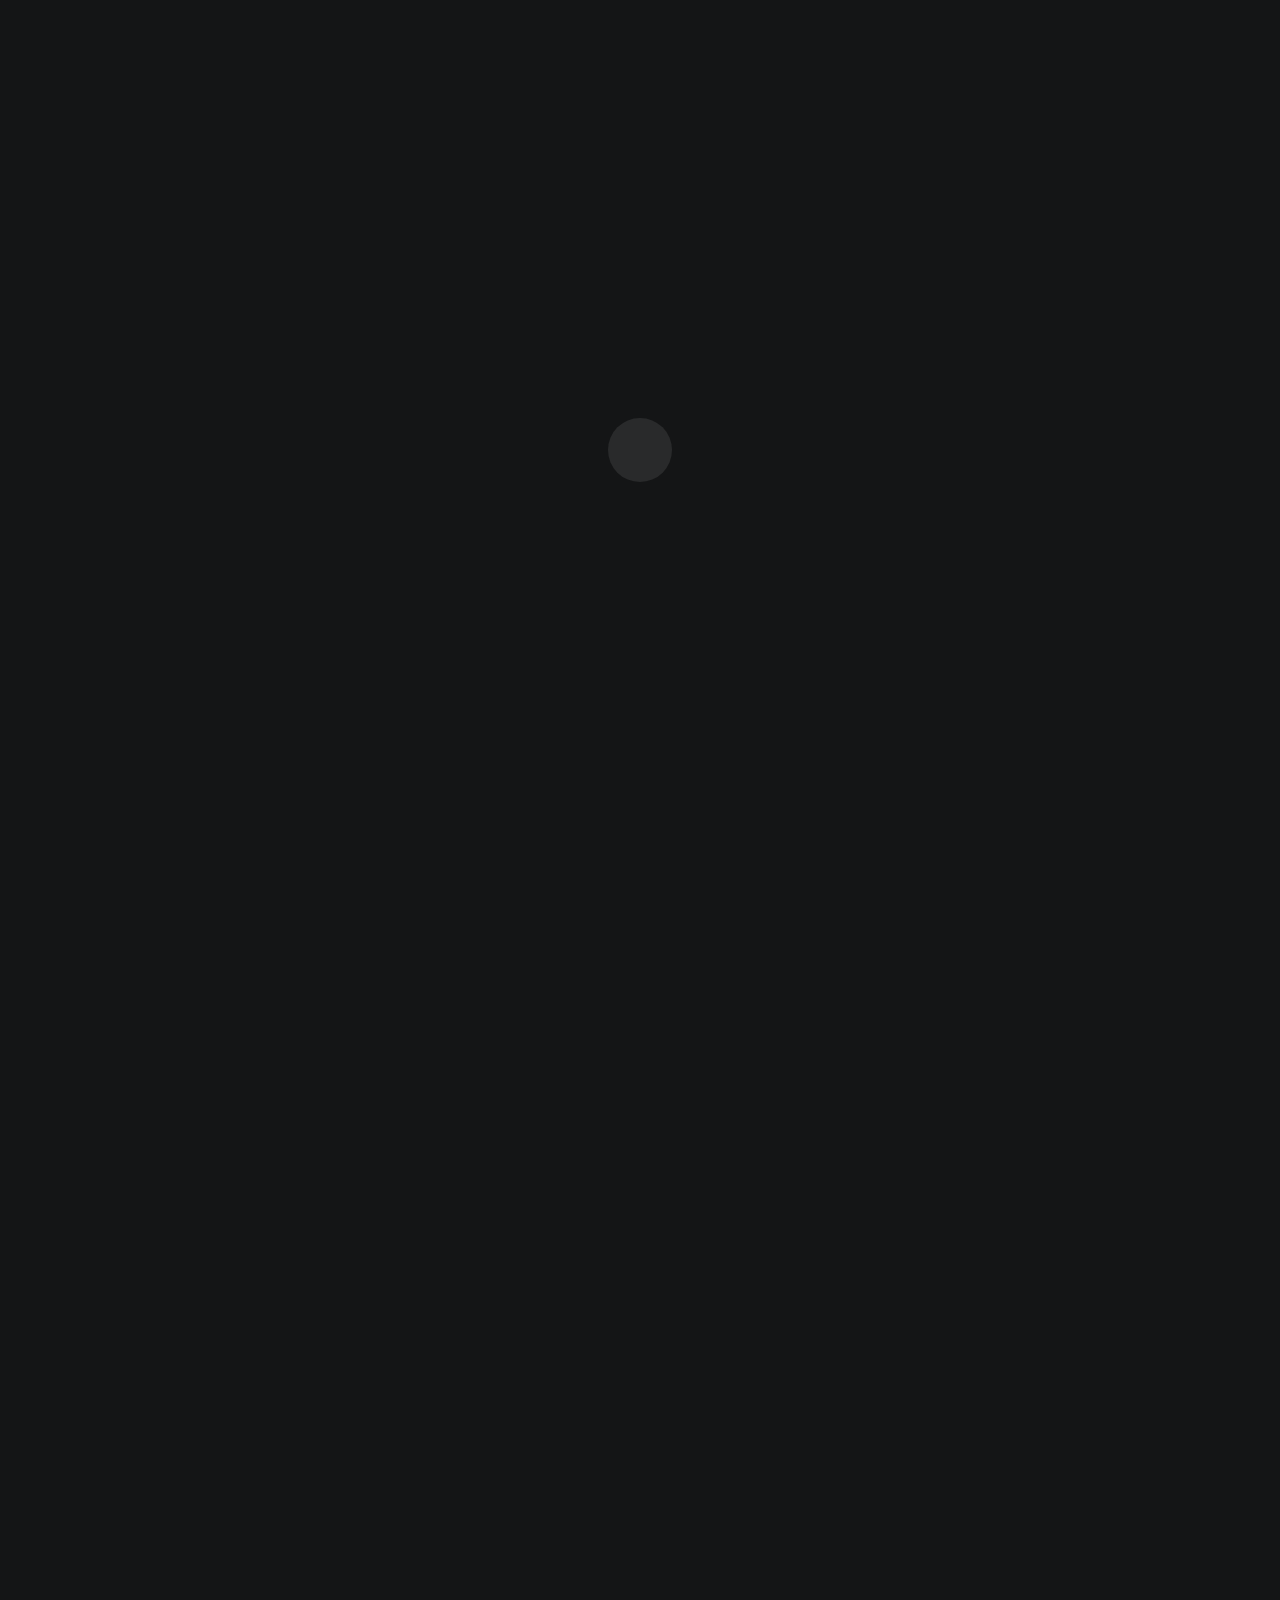
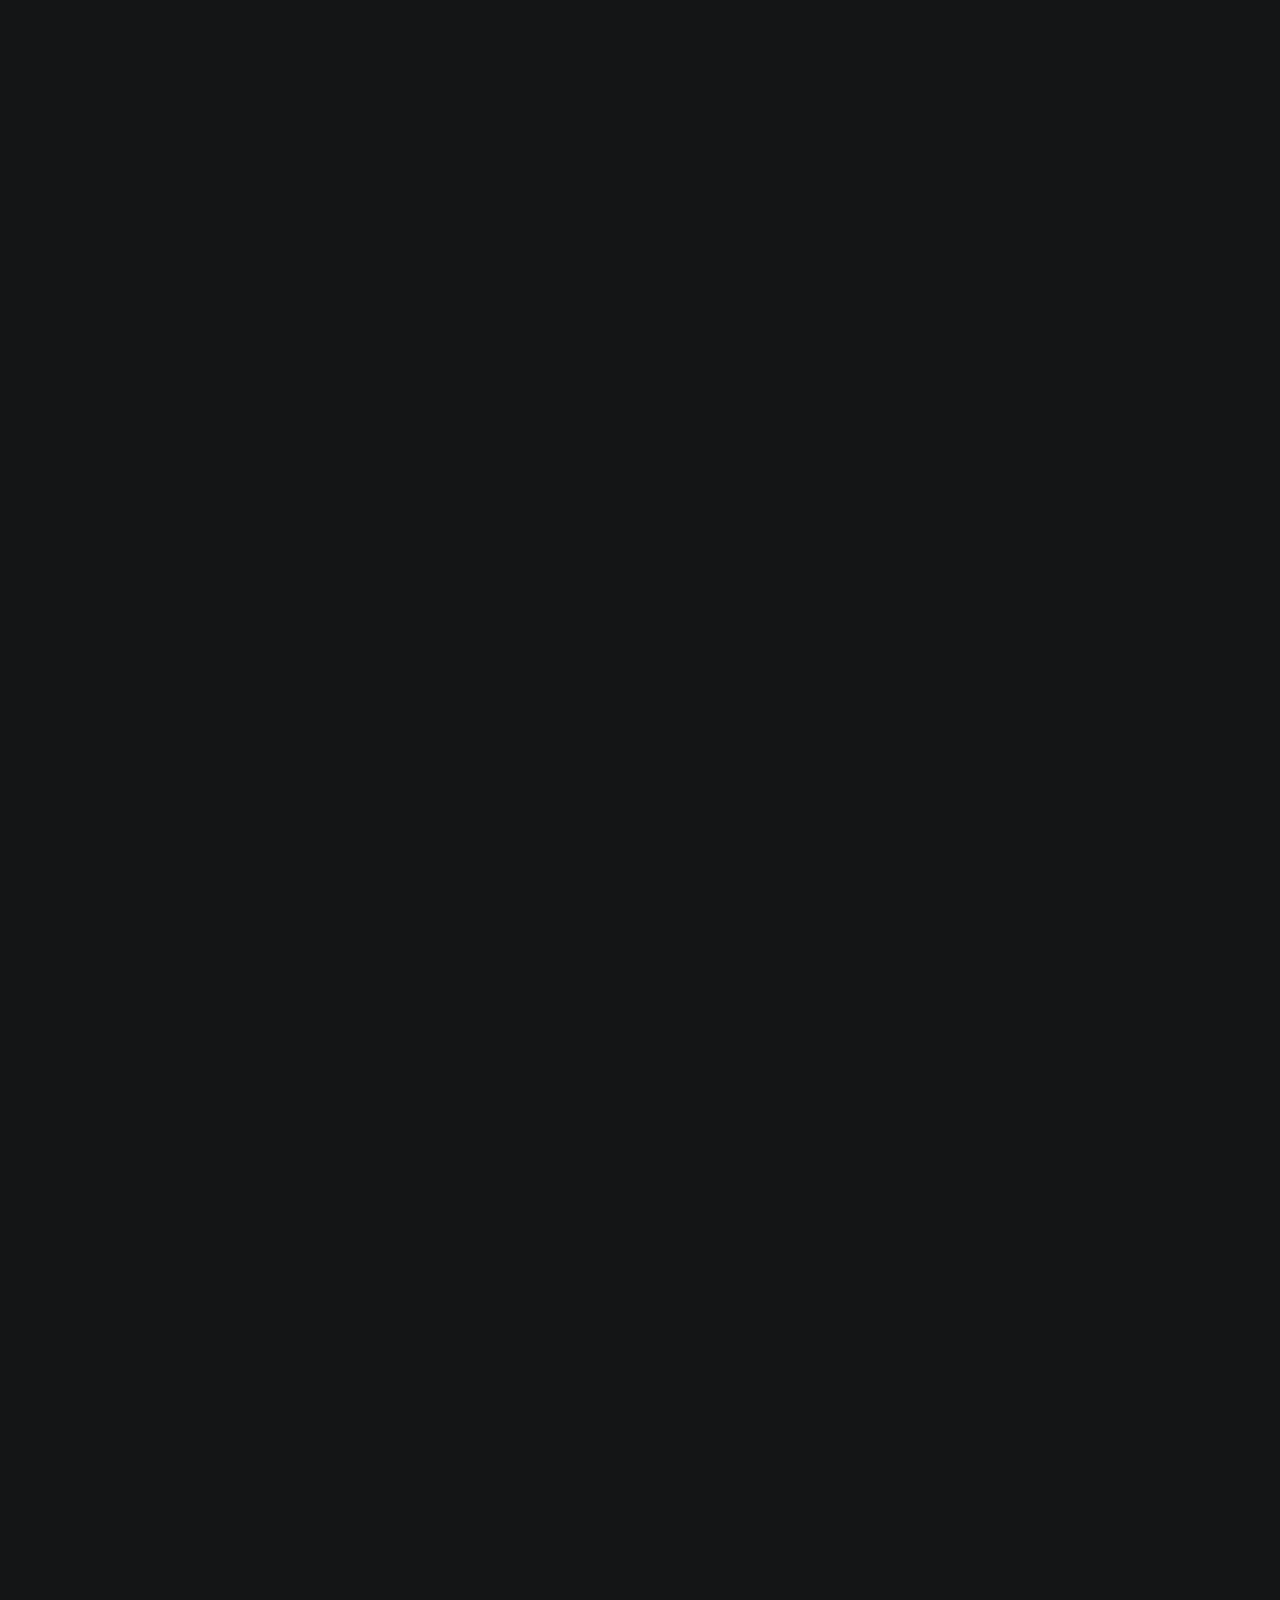
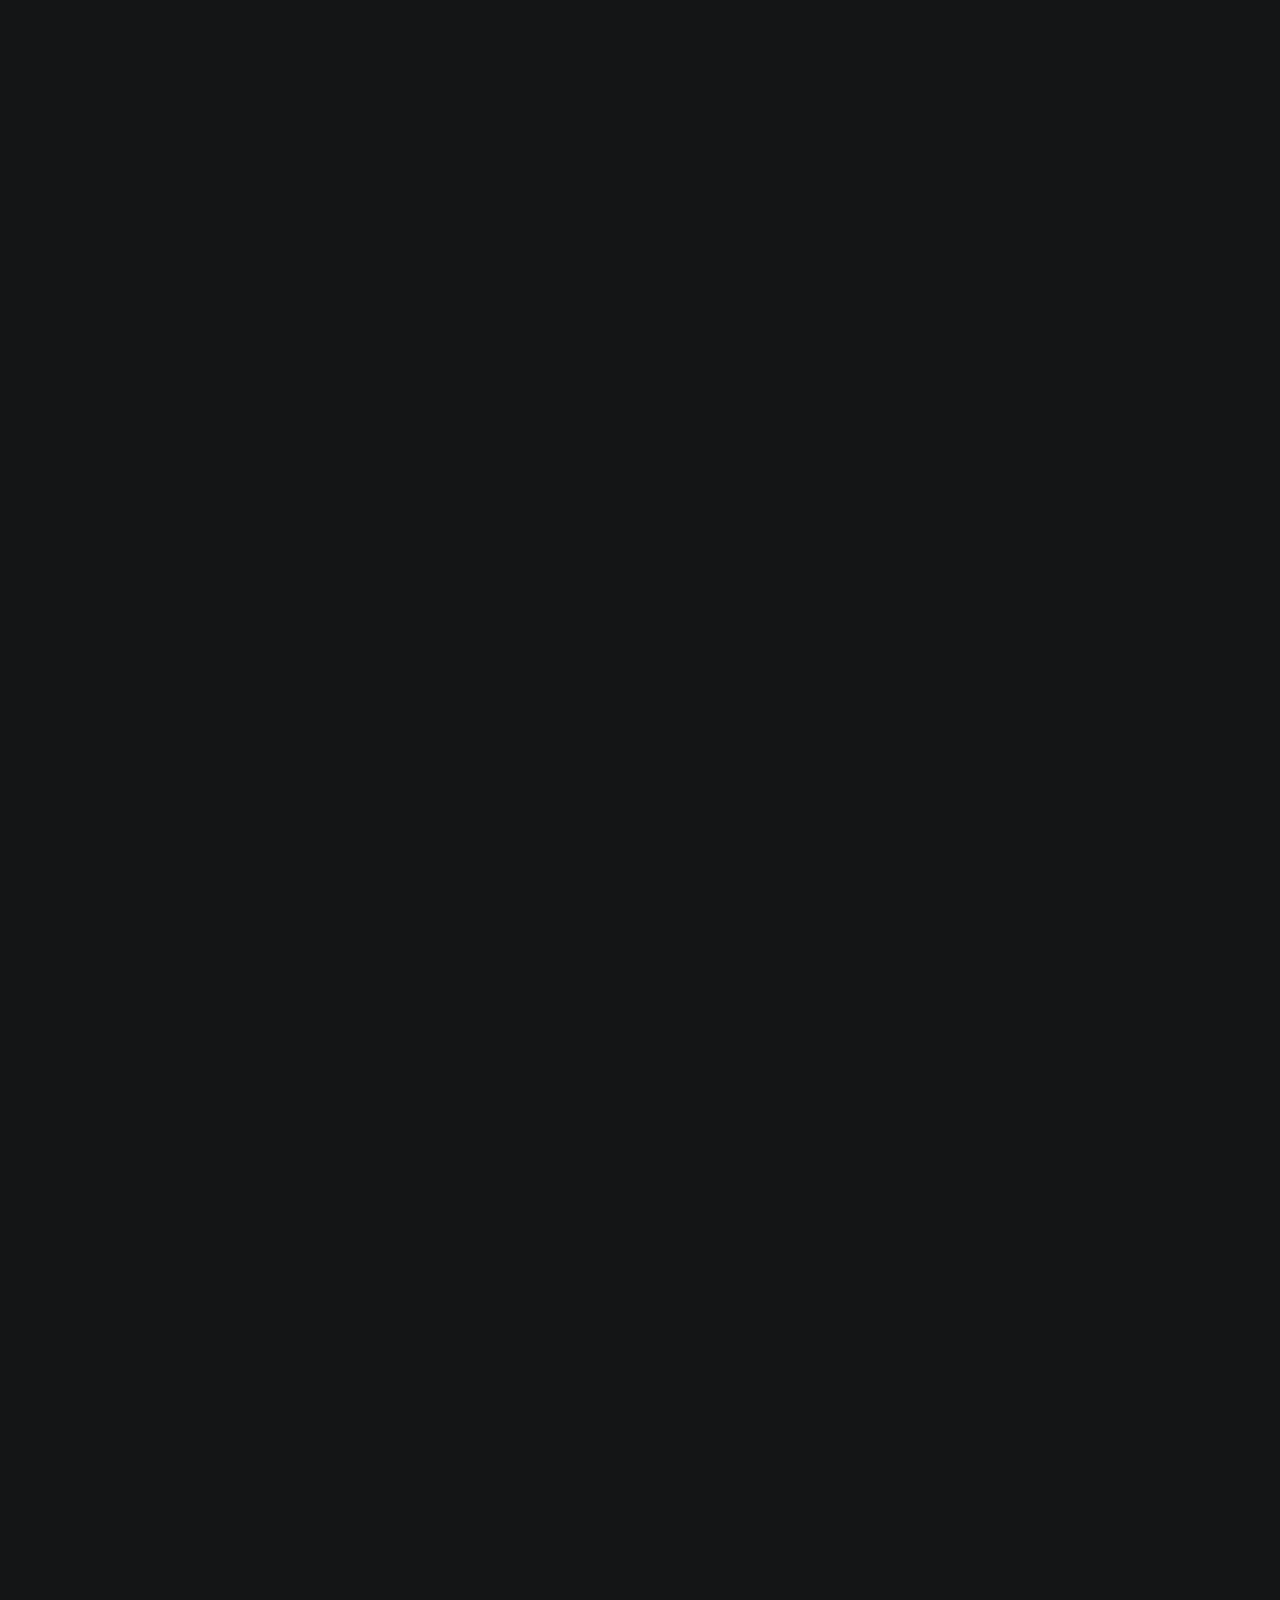
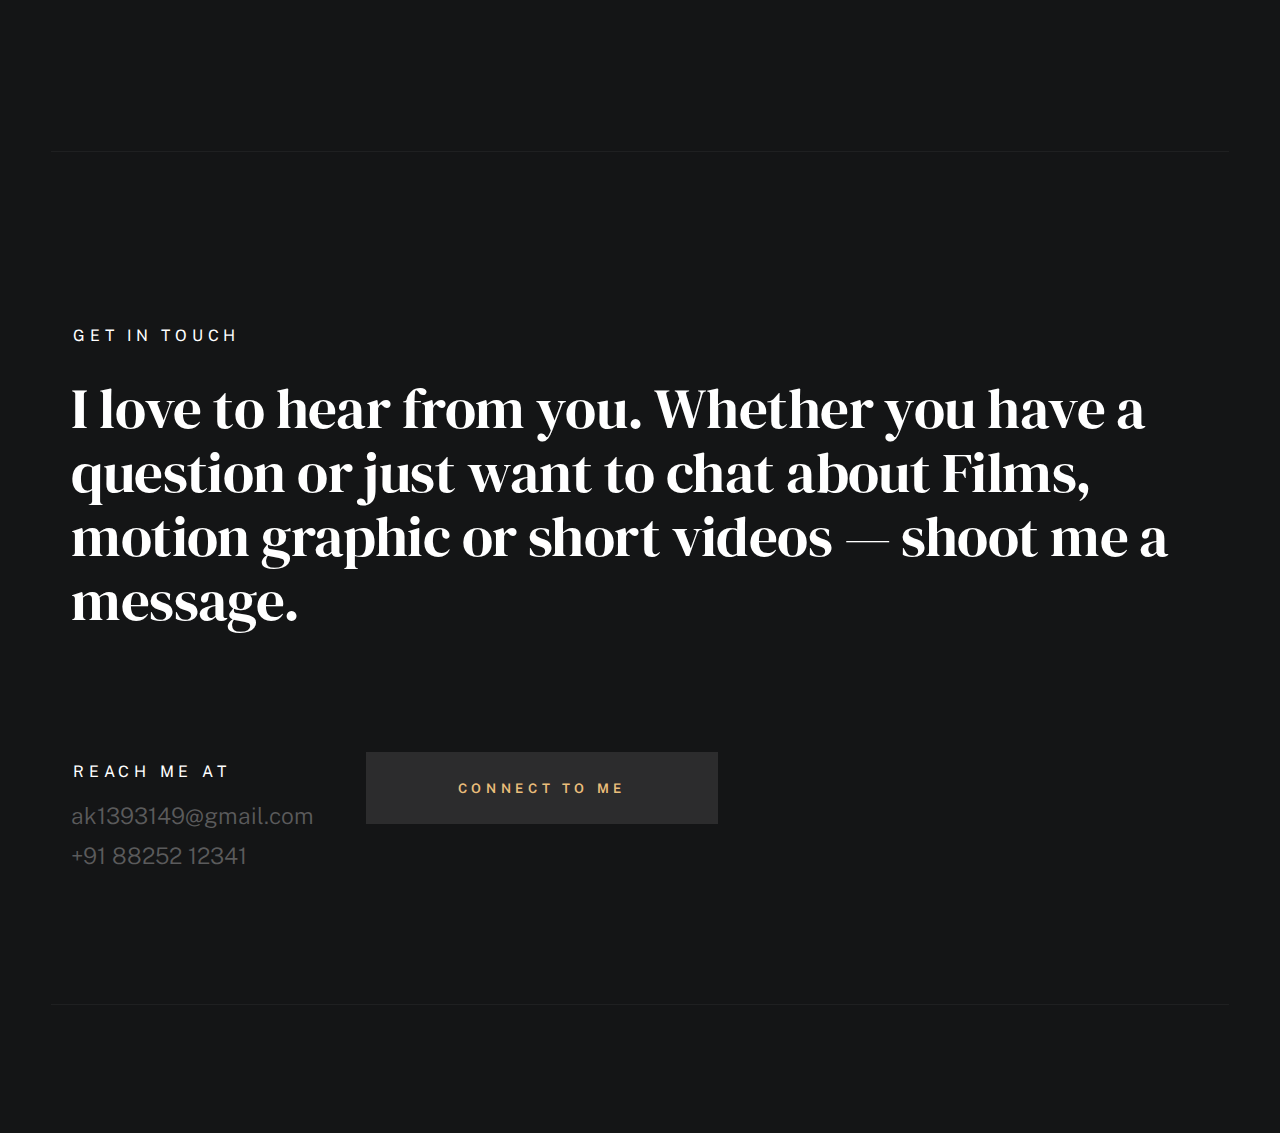
==== commit 98998418: "Update index.html" ====
--- a/index.html
+++ b/index.html
@@ -434,6 +434,32 @@
                                     </svg>
                                 </a>
                             </li> <!--end folio-list__item -->
+                            <li class="folio-list__item column" data-animate-el>
+                                <a class="folio-list__item-link" href="#modal-06">
+                                    <div class="folio-list__item-pic">
+                                        <img src="images\9sgfTWLQNeM-HD.jpg"
+                                            srcset="images\9sgfTWLQNeM-HD.jpg 1x, images\9sgfTWLQNeM-HD@2x.jpg 2x"
+                                            alt="">
+                                    </div>
+
+                                    <div class="folio-list__item-text">
+                                        <div class="folio-list__item-cat">
+                                            Event
+                                        </div>
+                                        <div class="folio-list__item-title">
+                                            Dakshin Dialogue
+                                        </div>
+                                    </div>
+                                </a>
+                                <a class="folio-list__proj-link" href="#" title="project link">
+                                    <svg width="15" height="15" viewBox="0 0 15 15" fill="none"
+                                        xmlns="http://www.w3.org/2000/svg">
+                                        <path
+                                            d="M8.14645 3.14645C8.34171 2.95118 8.65829 2.95118 8.85355 3.14645L12.8536 7.14645C13.0488 7.34171 13.0488 7.65829 12.8536 7.85355L8.85355 11.8536C8.65829 12.0488 8.34171 12.0488 8.14645 11.8536C7.95118 11.6583 7.95118 11.3417 8.14645 11.1464L11.2929 8H2.5C2.22386 8 2 7.77614 2 7.5C2 7.22386 2.22386 7 2.5 7H11.2929L8.14645 3.85355C7.95118 3.65829 7.95118 3.34171 8.14645 3.14645Z"
+                                            fill="currentColor" fill-rule="evenodd" clip-rule="evenodd"></path>
+                                    </svg>
+                                </a>
+                            </li>
 
                         </ul> <!-- end folio-list -->
 
@@ -670,4 +696,4 @@
 
 </body>
 
-</html>+</html>
